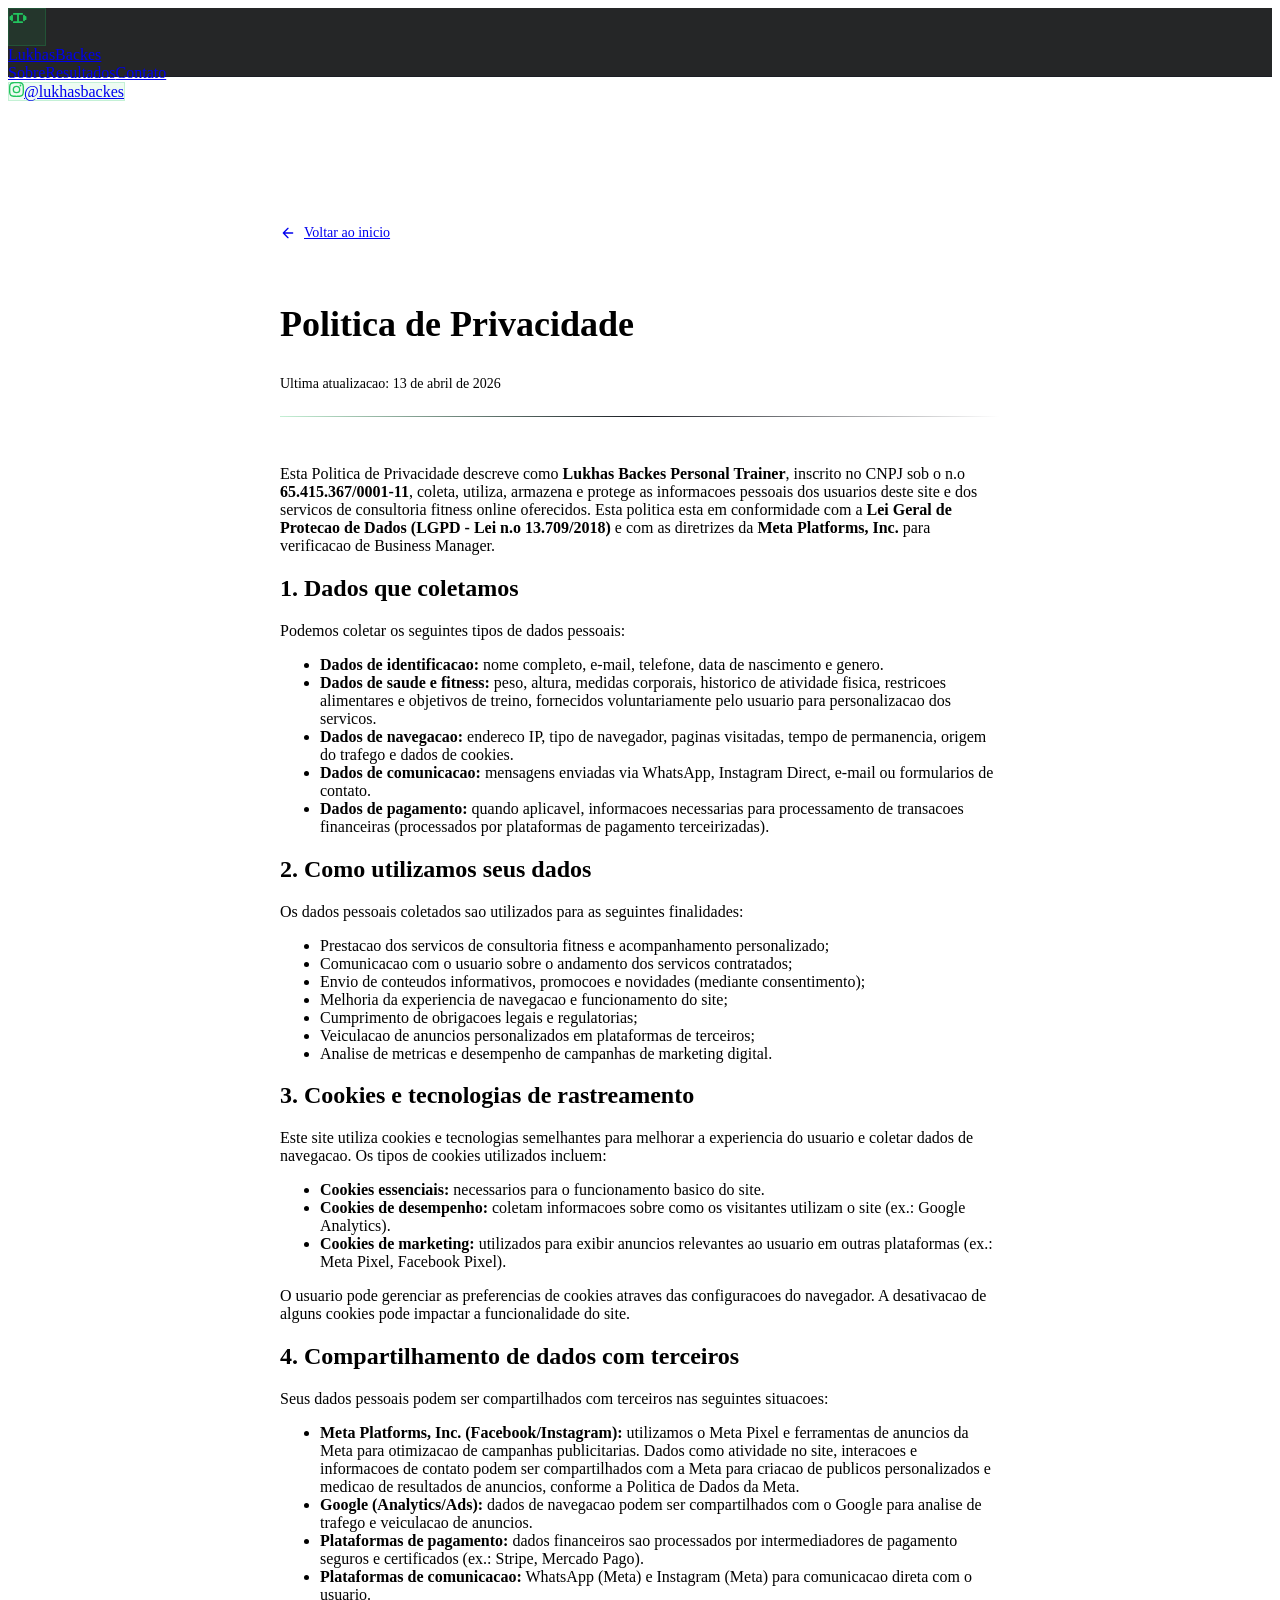
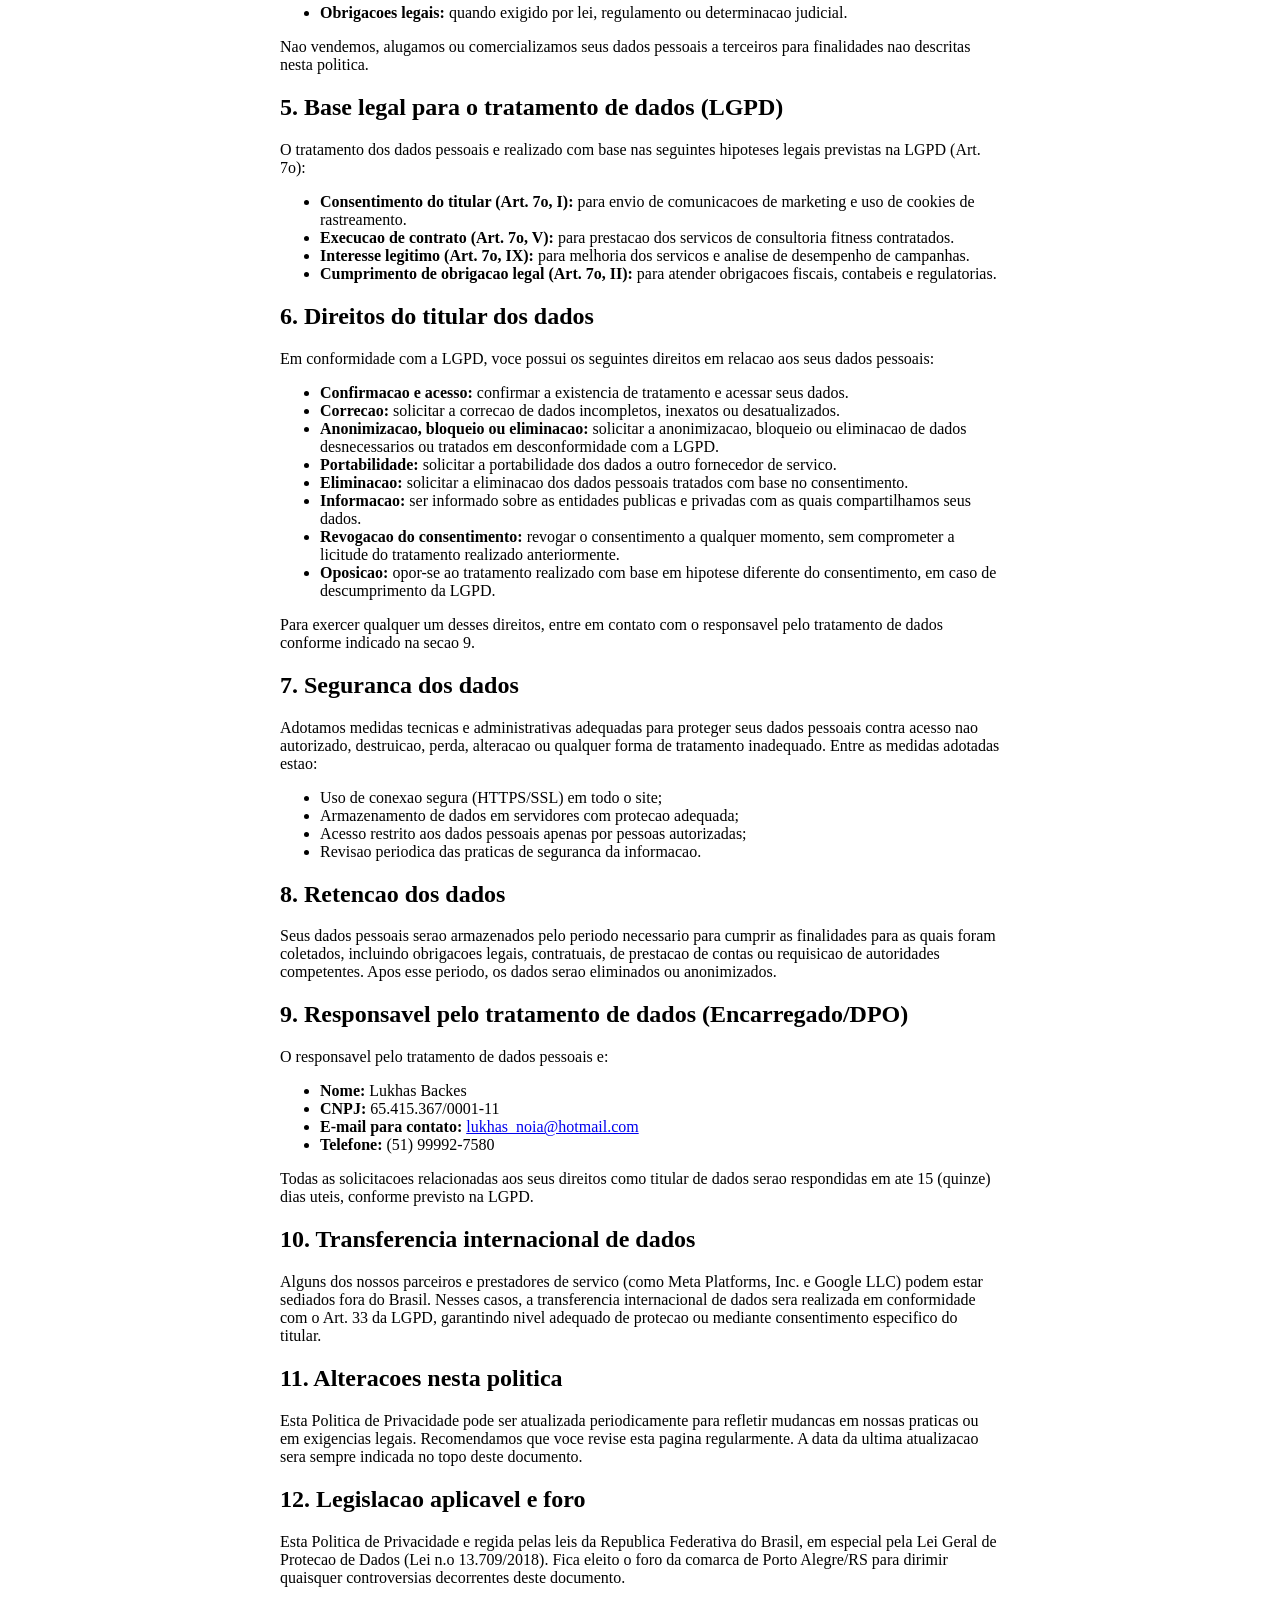
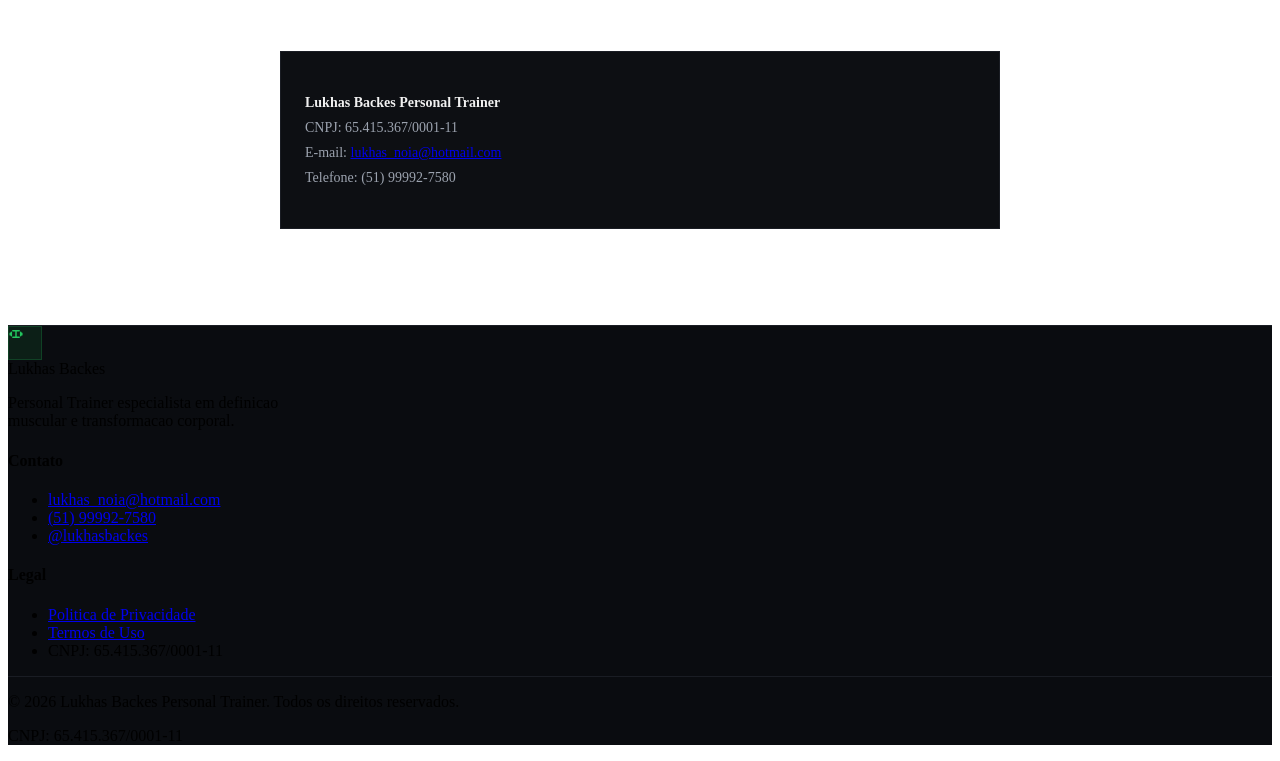
==== privacidade/index.html @ 6793a056 "Add files via upload" ====
<!DOCTYPE html><html lang="pt-BR" class="oswald_4d97067b-module__Q2dTya__variable outfit_f3a568e1-module__IgKfaq__variable antialiased"><head><meta charSet="utf-8"/><meta name="viewport" content="width=device-width, initial-scale=1"/><link rel="preload" href="/lukhas-pagina/_next/static/media/1b99372b3eaef0c8-s.p.0gx2haw2tmll8.woff2" as="font" crossorigin="" type="font/woff2"/><link rel="preload" href="/lukhas-pagina/_next/static/media/6ad1cda2f16975ee-s.p.0t8o_f0a-dk8w.woff2" as="font" crossorigin="" type="font/woff2"/><link rel="stylesheet" href="/lukhas-pagina/_next/static/chunks/0-ppcef~3vv7z.css" data-precedence="next"/><link rel="preload" as="script" fetchPriority="low" href="/lukhas-pagina/_next/static/chunks/0czs-tml5rn4_.js"/><script src="/lukhas-pagina/_next/static/chunks/0qcl5z5gudder.js" async=""></script><script src="/lukhas-pagina/_next/static/chunks/119himlv3rktw.js" async=""></script><script src="/lukhas-pagina/_next/static/chunks/16u.-wn18q~f6.js" async=""></script><script src="/lukhas-pagina/_next/static/chunks/turbopack-0rjmk57bswyxg.js" async=""></script><script src="/lukhas-pagina/_next/static/chunks/0971h~-w6toqr.js" async=""></script><script src="/lukhas-pagina/_next/static/chunks/0in78q2-57b01.js" async=""></script><meta name="next-size-adjust" content=""/><title>Politica de Privacidade | Lukhas Backes Personal Trainer</title><meta name="description" content="Politica de privacidade do site Lukhas Backes Personal Trainer. Em conformidade com a LGPD."/><meta name="author" content="Lukhas Backes"/><meta name="keywords" content="personal trainer,definicao muscular,transformacao corporal,emagrecimento,consultoria fitness,treino online"/><meta name="robots" content="index, follow"/><link rel="icon" href="/lukhas-pagina/favicon.ico?favicon.0x3dzn~oxb6tn.ico" sizes="256x256" type="image/x-icon"/><script src="/lukhas-pagina/_next/static/chunks/03~yq9q893hmn.js" noModule=""></script></head><body class="min-h-screen flex flex-col"><div hidden=""><!--$--><!--/$--></div><div class="bg-glow"></div><header class="fixed top-0 left-0 right-0 z-50" style="background:rgba(7, 8, 10, 0.88);backdrop-filter:blur(16px);border-bottom:1px solid #1a1d24"><nav class="mx-auto flex items-center justify-between px-5 sm:px-8 lg:px-12" style="max-width:1280px;height:68px"><a class="flex items-center gap-3" href="/lukhas-pagina/"><div class="flex items-center justify-center rounded-lg" style="width:36px;height:36px;background:rgba(34, 197, 94, 0.1);border:1px solid rgba(34, 197, 94, 0.2)"><svg width="18" height="18" viewBox="0 0 24 24" fill="none" stroke="#22c55e" stroke-width="2.5" stroke-linecap="round" stroke-linejoin="round"><path d="M6.5 6.5h11M6.5 17.5h11M12 6.5v11M4 9v6M20 9v6M2 10.5v3M22 10.5v3"></path></svg></div><div class="hidden sm:flex items-baseline gap-1.5"><span class="font-display text-lg font-bold tracking-wider uppercase">Lukhas</span><span class="font-display text-lg font-bold tracking-wider uppercase text-green">Backes</span></div></a><div class="hidden md:flex items-center gap-10"><a class="text-sm font-medium uppercase tracking-wider text-muted hover:text-fg transition-colors duration-200" href="/lukhas-pagina/#sobre">Sobre</a><a class="text-sm font-medium uppercase tracking-wider text-muted hover:text-fg transition-colors duration-200" href="/lukhas-pagina/#resultados">Resultados</a><a class="text-sm font-medium uppercase tracking-wider text-muted hover:text-fg transition-colors duration-200" href="/lukhas-pagina/#contato">Contato</a></div><a target="_blank" rel="noopener noreferrer" class="flex items-center gap-2 rounded-full px-4 py-2 text-sm font-semibold text-green transition-colors duration-200" style="background:rgba(34, 197, 94, 0.08);border:1px solid rgba(34, 197, 94, 0.2)" href="https://instagram.com/lukhasbackes"><svg width="15" height="15" viewBox="0 0 24 24" fill="#22c55e" class="shrink-0"><path d="M12 2.163c3.204 0 3.584.012 4.85.07 3.252.148 4.771 1.691 4.919 4.919.058 1.265.069 1.645.069 4.849 0 3.205-.012 3.584-.069 4.849-.149 3.225-1.664 4.771-4.919 4.919-1.266.058-1.644.07-4.85.07-3.204 0-3.584-.012-4.849-.07-3.26-.149-4.771-1.699-4.919-4.92-.058-1.265-.07-1.644-.07-4.849 0-3.204.013-3.583.07-4.849.149-3.227 1.664-4.771 4.919-4.919 1.266-.057 1.645-.069 4.849-.069zM12 0C8.741 0 8.333.014 7.053.072 2.695.272.273 2.69.073 7.052.014 8.333 0 8.741 0 12c0 3.259.014 3.668.072 4.948.2 4.358 2.618 6.78 6.98 6.98C8.333 23.986 8.741 24 12 24c3.259 0 3.668-.014 4.948-.072 4.354-.2 6.782-2.618 6.979-6.98.059-1.28.073-1.689.073-4.948 0-3.259-.014-3.667-.072-4.947-.196-4.354-2.617-6.78-6.979-6.98C15.668.014 15.259 0 12 0zm0 5.838a6.162 6.162 0 100 12.324 6.162 6.162 0 000-12.324zM12 16a4 4 0 110-8 4 4 0 010 8zm6.406-11.845a1.44 1.44 0 100 2.881 1.44 1.44 0 000-2.881z"></path></svg><span class="hidden sm:inline">@lukhasbackes</span></a></nav></header><main class="relative z-10 flex-1" style="padding-top:68px"><section style="padding-top:80px;padding-bottom:96px"><div style="max-width:720px;margin-left:auto;margin-right:auto;padding-left:20px;padding-right:20px"><div style="margin-bottom:48px"><a class="inline-flex items-center text-subtle hover:text-green transition-colors" style="gap:8px;font-size:14px;margin-bottom:32px;display:inline-flex" href="/lukhas-pagina/"><svg width="16" height="16" viewBox="0 0 24 24" fill="none" stroke="currentColor" stroke-width="2" stroke-linecap="round" stroke-linejoin="round"><path d="M19 12H5M12 19l-7-7 7-7"></path></svg>Voltar ao inicio</a><h1 class="font-display font-bold" style="font-size:clamp(1.75rem, 4vw, 2.25rem);line-height:1.2">Politica de Privacidade</h1><p class="text-subtle" style="margin-top:16px;font-size:14px">Ultima atualizacao: 13 de abril de 2026</p><div style="margin-top:24px;height:1px;background:linear-gradient(to right, #22c55e44, #1a1d24, transparent)"></div></div><div class="legal-content"><p>Esta Politica de Privacidade descreve como <strong>Lukhas Backes Personal Trainer</strong>, inscrito no CNPJ sob o n.o <strong>65.415.367/0001-11</strong>, coleta, utiliza, armazena e protege as informacoes pessoais dos usuarios deste site e dos servicos de consultoria fitness online oferecidos. Esta politica esta em conformidade com a<strong> Lei Geral de Protecao de Dados (LGPD - Lei n.o 13.709/2018)</strong> e com as diretrizes da <strong>Meta Platforms, Inc.</strong> para verificacao de Business Manager.</p><h2>1. Dados que coletamos</h2><p>Podemos coletar os seguintes tipos de dados pessoais:</p><ul><li><strong>Dados de identificacao:</strong> nome completo, e-mail, telefone, data de nascimento e genero.</li><li><strong>Dados de saude e fitness:</strong> peso, altura, medidas corporais, historico de atividade fisica, restricoes alimentares e objetivos de treino, fornecidos voluntariamente pelo usuario para personalizacao dos servicos.</li><li><strong>Dados de navegacao:</strong> endereco IP, tipo de navegador, paginas visitadas, tempo de permanencia, origem do trafego e dados de cookies.</li><li><strong>Dados de comunicacao:</strong> mensagens enviadas via WhatsApp, Instagram Direct, e-mail ou formularios de contato.</li><li><strong>Dados de pagamento:</strong> quando aplicavel, informacoes necessarias para processamento de transacoes financeiras (processados por plataformas de pagamento terceirizadas).</li></ul><h2>2. Como utilizamos seus dados</h2><p>Os dados pessoais coletados sao utilizados para as seguintes finalidades:</p><ul><li>Prestacao dos servicos de consultoria fitness e acompanhamento personalizado;</li><li>Comunicacao com o usuario sobre o andamento dos servicos contratados;</li><li>Envio de conteudos informativos, promocoes e novidades (mediante consentimento);</li><li>Melhoria da experiencia de navegacao e funcionamento do site;</li><li>Cumprimento de obrigacoes legais e regulatorias;</li><li>Veiculacao de anuncios personalizados em plataformas de terceiros;</li><li>Analise de metricas e desempenho de campanhas de marketing digital.</li></ul><h2>3. Cookies e tecnologias de rastreamento</h2><p>Este site utiliza cookies e tecnologias semelhantes para melhorar a experiencia do usuario e coletar dados de navegacao. Os tipos de cookies utilizados incluem:</p><ul><li><strong>Cookies essenciais:</strong> necessarios para o funcionamento basico do site.</li><li><strong>Cookies de desempenho:</strong> coletam informacoes sobre como os visitantes utilizam o site (ex.: Google Analytics).</li><li><strong>Cookies de marketing:</strong> utilizados para exibir anuncios relevantes ao usuario em outras plataformas (ex.: Meta Pixel, Facebook Pixel).</li></ul><p>O usuario pode gerenciar as preferencias de cookies atraves das configuracoes do navegador. A desativacao de alguns cookies pode impactar a funcionalidade do site.</p><h2>4. Compartilhamento de dados com terceiros</h2><p>Seus dados pessoais podem ser compartilhados com terceiros nas seguintes situacoes:</p><ul><li><strong>Meta Platforms, Inc. (Facebook/Instagram):</strong> utilizamos o Meta Pixel e ferramentas de anuncios da Meta para otimizacao de campanhas publicitarias. Dados como atividade no site, interacoes e informacoes de contato podem ser compartilhados com a Meta para criacao de publicos personalizados e medicao de resultados de anuncios, conforme a Politica de Dados da Meta.</li><li><strong>Google (Analytics/Ads):</strong> dados de navegacao podem ser compartilhados com o Google para analise de trafego e veiculacao de anuncios.</li><li><strong>Plataformas de pagamento:</strong> dados financeiros sao processados por intermediadores de pagamento seguros e certificados (ex.: Stripe, Mercado Pago).</li><li><strong>Plataformas de comunicacao:</strong> WhatsApp (Meta) e Instagram (Meta) para comunicacao direta com o usuario.</li><li><strong>Obrigacoes legais:</strong> quando exigido por lei, regulamento ou determinacao judicial.</li></ul><p>Nao vendemos, alugamos ou comercializamos seus dados pessoais a terceiros para finalidades nao descritas nesta politica.</p><h2>5. Base legal para o tratamento de dados (LGPD)</h2><p>O tratamento dos dados pessoais e realizado com base nas seguintes hipoteses legais previstas na LGPD (Art. 7o):</p><ul><li><strong>Consentimento do titular (Art. 7o, I):</strong> para envio de comunicacoes de marketing e uso de cookies de rastreamento.</li><li><strong>Execucao de contrato (Art. 7o, V):</strong> para prestacao dos servicos de consultoria fitness contratados.</li><li><strong>Interesse legitimo (Art. 7o, IX):</strong> para melhoria dos servicos e analise de desempenho de campanhas.</li><li><strong>Cumprimento de obrigacao legal (Art. 7o, II):</strong> para atender obrigacoes fiscais, contabeis e regulatorias.</li></ul><h2>6. Direitos do titular dos dados</h2><p>Em conformidade com a LGPD, voce possui os seguintes direitos em relacao aos seus dados pessoais:</p><ul><li><strong>Confirmacao e acesso:</strong> confirmar a existencia de tratamento e acessar seus dados.</li><li><strong>Correcao:</strong> solicitar a correcao de dados incompletos, inexatos ou desatualizados.</li><li><strong>Anonimizacao, bloqueio ou eliminacao:</strong> solicitar a anonimizacao, bloqueio ou eliminacao de dados desnecessarios ou tratados em desconformidade com a LGPD.</li><li><strong>Portabilidade:</strong> solicitar a portabilidade dos dados a outro fornecedor de servico.</li><li><strong>Eliminacao:</strong> solicitar a eliminacao dos dados pessoais tratados com base no consentimento.</li><li><strong>Informacao:</strong> ser informado sobre as entidades publicas e privadas com as quais compartilhamos seus dados.</li><li><strong>Revogacao do consentimento:</strong> revogar o consentimento a qualquer momento, sem comprometer a licitude do tratamento realizado anteriormente.</li><li><strong>Oposicao:</strong> opor-se ao tratamento realizado com base em hipotese diferente do consentimento, em caso de descumprimento da LGPD.</li></ul><p>Para exercer qualquer um desses direitos, entre em contato com o responsavel pelo tratamento de dados conforme indicado na secao 9.</p><h2>7. Seguranca dos dados</h2><p>Adotamos medidas tecnicas e administrativas adequadas para proteger seus dados pessoais contra acesso nao autorizado, destruicao, perda, alteracao ou qualquer forma de tratamento inadequado. Entre as medidas adotadas estao:</p><ul><li>Uso de conexao segura (HTTPS/SSL) em todo o site;</li><li>Armazenamento de dados em servidores com protecao adequada;</li><li>Acesso restrito aos dados pessoais apenas por pessoas autorizadas;</li><li>Revisao periodica das praticas de seguranca da informacao.</li></ul><h2>8. Retencao dos dados</h2><p>Seus dados pessoais serao armazenados pelo periodo necessario para cumprir as finalidades para as quais foram coletados, incluindo obrigacoes legais, contratuais, de prestacao de contas ou requisicao de autoridades competentes. Apos esse periodo, os dados serao eliminados ou anonimizados.</p><h2>9. Responsavel pelo tratamento de dados (Encarregado/DPO)</h2><p>O responsavel pelo tratamento de dados pessoais e:</p><ul><li><strong>Nome:</strong> Lukhas Backes</li><li><strong>CNPJ:</strong> 65.415.367/0001-11</li><li><strong>E-mail para contato:</strong> <a href="mailto:lukhas_noia@hotmail.com">lukhas_noia@hotmail.com</a></li><li><strong>Telefone:</strong> (51) 99992-7580</li></ul><p>Todas as solicitacoes relacionadas aos seus direitos como titular de dados serao respondidas em ate 15 (quinze) dias uteis, conforme previsto na LGPD.</p><h2>10. Transferencia internacional de dados</h2><p>Alguns dos nossos parceiros e prestadores de servico (como Meta Platforms, Inc. e Google LLC) podem estar sediados fora do Brasil. Nesses casos, a transferencia internacional de dados sera realizada em conformidade com o Art. 33 da LGPD, garantindo nivel adequado de protecao ou mediante consentimento especifico do titular.</p><h2>11. Alteracoes nesta politica</h2><p>Esta Politica de Privacidade pode ser atualizada periodicamente para refletir mudancas em nossas praticas ou em exigencias legais. Recomendamos que voce revise esta pagina regularmente. A data da ultima atualizacao sera sempre indicada no topo deste documento.</p><h2>12. Legislacao aplicavel e foro</h2><p>Esta Politica de Privacidade e regida pelas leis da Republica Federativa do Brasil, em especial pela Lei Geral de Protecao de Dados (Lei n.o 13.709/2018). Fica eleito o foro da comarca de Porto Alegre/RS para dirimir quaisquer controversias decorrentes deste documento.</p><div class="rounded-xl" style="margin-top:64px;padding:24px;background:#0d0f13;border:1px solid #1a1d24"><p style="font-size:14px;color:#9ca3af;line-height:1.8"><strong style="color:#f0f0f0">Lukhas Backes Personal Trainer</strong><br/>CNPJ: 65.415.367/0001-11<br/>E-mail: <a href="mailto:lukhas_noia@hotmail.com">lukhas_noia@hotmail.com</a><br/>Telefone: (51) 99992-7580</p></div></div></div></section><!--$--><!--/$--></main><footer style="background:#0a0c10;border-top:1px solid #1a1d24"><div class="mx-auto px-5 sm:px-8 lg:px-12" style="max-width:1280px"><div class="grid gap-10 py-14 sm:py-16" style="grid-template-columns:repeat(auto-fit, minmax(220px, 1fr))"><div><div class="flex items-center gap-2 mb-5"><div class="flex items-center justify-center rounded-lg shrink-0" style="width:32px;height:32px;background:rgba(34, 197, 94, 0.1);border:1px solid rgba(34, 197, 94, 0.2)"><svg width="14" height="14" viewBox="0 0 24 24" fill="none" stroke="#22c55e" stroke-width="2.5" stroke-linecap="round" stroke-linejoin="round"><path d="M6.5 6.5h11M6.5 17.5h11M12 6.5v11M4 9v6M20 9v6M2 10.5v3M22 10.5v3"></path></svg></div><span class="font-display text-base font-bold tracking-wider uppercase">Lukhas Backes</span></div><p class="text-sm text-subtle leading-relaxed" style="max-width:280px">Personal Trainer especialista em definicao muscular e transformacao corporal.</p></div><div><h4 class="font-display text-xs font-semibold tracking-widest uppercase text-muted mb-5">Contato</h4><ul class="space-y-3 text-sm text-subtle"><li><a href="mailto:lukhas_noia@hotmail.com" class="hover:text-green transition-colors break-all">lukhas_noia@hotmail.com</a></li><li><a href="tel:+5551999927580" class="hover:text-green transition-colors">(51) 99992-7580</a></li><li><a href="https://instagram.com/lukhasbackes" target="_blank" rel="noopener noreferrer" class="hover:text-green transition-colors">@lukhasbackes</a></li></ul></div><div><h4 class="font-display text-xs font-semibold tracking-widest uppercase text-muted mb-5">Legal</h4><ul class="space-y-3 text-sm text-subtle"><li><a class="hover:text-green transition-colors" href="/lukhas-pagina/privacidade">Politica de Privacidade</a></li><li><a class="hover:text-green transition-colors" href="/lukhas-pagina/termos">Termos de Uso</a></li><li class="pt-1 text-xs">CNPJ: 65.415.367/0001-11</li></ul></div></div><div class="flex flex-col gap-3 py-6 sm:flex-row sm:items-center sm:justify-between" style="border-top:1px solid #1a1d24"><p class="text-xs text-subtle">© 2026 Lukhas Backes Personal Trainer. Todos os direitos reservados.</p><p class="text-xs text-subtle">CNPJ: 65.415.367/0001-11</p></div></div></footer><script src="/lukhas-pagina/_next/static/chunks/0czs-tml5rn4_.js" id="_R_" async=""></script><script>(self.__next_f=self.__next_f||[]).push([0])</script><script>self.__next_f.push([1,"1:\"$Sreact.fragment\"\n2:I[88261,[\"/lukhas-pagina/_next/static/chunks/0971h~-w6toqr.js\",\"/lukhas-pagina/_next/static/chunks/0in78q2-57b01.js\"],\"\"]\n9:I[56635,[\"/lukhas-pagina/_next/static/chunks/0971h~-w6toqr.js\",\"/lukhas-pagina/_next/static/chunks/0in78q2-57b01.js\"],\"default\",1]\n:HL[\"/lukhas-pagina/_next/static/chunks/0-ppcef~3vv7z.css\",\"style\"]\n:HL[\"/lukhas-pagina/_next/static/media/1b99372b3eaef0c8-s.p.0gx2haw2tmll8.woff2\",\"font\",{\"crossOrigin\":\"\",\"type\":\"font/woff2\"}]\n:HL[\"/lukhas-pagina/_next/static/media/6ad1cda2f16975ee-s.p.0t8o_f0a-dk8w.woff2\",\"font\",{\"crossOrigin\":\"\",\"type\":\"font/woff2\"}]\n"])</script><script>self.__next_f.push([1,"0:{\"P\":null,\"c\":[\"\",\"privacidade\"],\"q\":\"\",\"i\":false,\"f\":[[[\"\",{\"children\":[\"privacidade\",{\"children\":[\"__PAGE__\",{}]}]},\"$undefined\",\"$undefined\",16],[[\"$\",\"$1\",\"c\",{\"children\":[[[\"$\",\"link\",\"0\",{\"rel\":\"stylesheet\",\"href\":\"/lukhas-pagina/_next/static/chunks/0-ppcef~3vv7z.css\",\"precedence\":\"next\",\"crossOrigin\":\"$undefined\",\"nonce\":\"$undefined\"}],[\"$\",\"script\",\"script-0\",{\"src\":\"/lukhas-pagina/_next/static/chunks/0971h~-w6toqr.js\",\"async\":true,\"nonce\":\"$undefined\"}],[\"$\",\"script\",\"script-1\",{\"src\":\"/lukhas-pagina/_next/static/chunks/0in78q2-57b01.js\",\"async\":true,\"nonce\":\"$undefined\"}]],[\"$\",\"html\",null,{\"lang\":\"pt-BR\",\"className\":\"oswald_4d97067b-module__Q2dTya__variable outfit_f3a568e1-module__IgKfaq__variable antialiased\",\"children\":[\"$\",\"body\",null,{\"className\":\"min-h-screen flex flex-col\",\"children\":[[\"$\",\"div\",null,{\"className\":\"bg-glow\"}],[\"$\",\"header\",null,{\"className\":\"fixed top-0 left-0 right-0 z-50\",\"style\":{\"background\":\"rgba(7, 8, 10, 0.88)\",\"backdropFilter\":\"blur(16px)\",\"borderBottom\":\"1px solid #1a1d24\"},\"children\":[\"$\",\"nav\",null,{\"className\":\"mx-auto flex items-center justify-between px-5 sm:px-8 lg:px-12\",\"style\":{\"maxWidth\":\"1280px\",\"height\":\"68px\"},\"children\":[[\"$\",\"$L2\",null,{\"href\":\"/\",\"className\":\"flex items-center gap-3\",\"children\":[[\"$\",\"div\",null,{\"className\":\"flex items-center justify-center rounded-lg\",\"style\":{\"width\":\"36px\",\"height\":\"36px\",\"background\":\"rgba(34, 197, 94, 0.1)\",\"border\":\"1px solid rgba(34, 197, 94, 0.2)\"},\"children\":[\"$\",\"svg\",null,{\"width\":\"18\",\"height\":\"18\",\"viewBox\":\"0 0 24 24\",\"fill\":\"none\",\"stroke\":\"#22c55e\",\"strokeWidth\":\"2.5\",\"strokeLinecap\":\"round\",\"strokeLinejoin\":\"round\",\"children\":[\"$\",\"path\",null,{\"d\":\"M6.5 6.5h11M6.5 17.5h11M12 6.5v11M4 9v6M20 9v6M2 10.5v3M22 10.5v3\"}]}]}],[\"$\",\"div\",null,{\"className\":\"hidden sm:flex items-baseline gap-1.5\",\"children\":[[\"$\",\"span\",null,{\"className\":\"font-display text-lg font-bold tracking-wider uppercase\",\"children\":\"Lukhas\"}],[\"$\",\"span\",null,{\"className\":\"font-display text-lg font-bold tracking-wider uppercase text-green\",\"children\":\"Backes\"}]]}]]}],[\"$\",\"div\",null,{\"className\":\"hidden md:flex items-center gap-10\",\"children\":[[\"$\",\"$L2\",\"/#sobre\",{\"href\":\"/#sobre\",\"className\":\"text-sm font-medium uppercase tracking-wider text-muted hover:text-fg transition-colors duration-200\",\"children\":\"Sobre\"}],[\"$\",\"$L2\",\"/#resultados\",{\"href\":\"/#resultados\",\"className\":\"text-sm font-medium uppercase tracking-wider text-muted hover:text-fg transition-colors duration-200\",\"children\":\"Resultados\"}],[\"$\",\"$L2\",\"/#contato\",{\"href\":\"/#contato\",\"className\":\"text-sm font-medium uppercase tracking-wider text-muted hover:text-fg transition-colors duration-200\",\"children\":\"Contato\"}]]}],[\"$\",\"$L2\",null,{\"href\":\"https://instagram.com/lukhasbackes\",\"target\":\"_blank\",\"rel\":\"noopener noreferrer\",\"className\":\"flex items-center gap-2 rounded-full px-4 py-2 text-sm font-semibold text-green transition-colors duration-200\",\"style\":{\"background\":\"rgba(34, 197, 94, 0.08)\",\"border\":\"1px solid rgba(34, 197, 94, 0.2)\"},\"children\":[[\"$\",\"svg\",null,{\"width\":\"15\",\"height\":\"15\",\"viewBox\":\"0 0 24 24\",\"fill\":\"#22c55e\",\"className\":\"shrink-0\",\"children\":[\"$\",\"path\",null,{\"d\":\"M12 2.163c3.204 0 3.584.012 4.85.07 3.252.148 4.771 1.691 4.919 4.919.058 1.265.069 1.645.069 4.849 0 3.205-.012 3.584-.069 4.849-.149 3.225-1.664 4.771-4.919 4.919-1.266.058-1.644.07-4.85.07-3.204 0-3.584-.012-4.849-.07-3.26-.149-4.771-1.699-4.919-4.92-.058-1.265-.07-1.644-.07-4.849 0-3.204.013-3.583.07-4.849.149-3.227 1.664-4.771 4.919-4.919 1.266-.057 1.645-.069 4.849-.069zM12 0C8.741 0 8.333.014 7.053.072 2.695.272.273 2.69.073 7.052.014 8.333 0 8.741 0 12c0 3.259.014 3.668.072 4.948.2 4.358 2.618 6.78 6.98 6.98C8.333 23.986 8.741 24 12 24c3.259 0 3.668-.014 4.948-.072 4.354-.2 6.782-2.618 6.979-6.98.059-1.28.073-1.689.073-4.948 0-3.259-.014-3.667-.072-4.947-.196-4.354-2.617-6.78-6.979-6.98C15.668.014 15.259 0 12 0zm0 5.838a6.162 6.162 0 100 12.324 6.162 6.162 0 000-12.324zM12 16a4 4 0 110-8 4 4 0 010 8zm6.406-11.845a1.44 1.44 0 100 2.881 1.44 1.44 0 000-2.881z\"}]}],[\"$\",\"span\",null,{\"className\":\"hidden sm:inline\",\"children\":\"@lukhasbackes\"}]]}]]}]}],\"$L3\",\"$L4\"]}]}]]}],{\"children\":[\"$L5\",{\"children\":[\"$L6\",{},null,false,null]},null,false,\"$@7\"]},null,false,null],\"$L8\",false]],\"m\":\"$undefined\",\"G\":[\"$9\",[\"$La\"]],\"S\":true,\"h\":null,\"s\":\"$undefined\",\"l\":\"$undefined\",\"p\":\"$undefined\",\"d\":\"$undefined\",\"b\":\"1JtUE9JoOf3h1TsBZlSHm\"}\n"])</script><script>self.__next_f.push([1,"b:I[33151,[\"/lukhas-pagina/_next/static/chunks/0971h~-w6toqr.js\",\"/lukhas-pagina/_next/static/chunks/0in78q2-57b01.js\"],\"default\"]\nc:I[52186,[\"/lukhas-pagina/_next/static/chunks/0971h~-w6toqr.js\",\"/lukhas-pagina/_next/static/chunks/0in78q2-57b01.js\"],\"default\"]\n2c:I[3698,[\"/lukhas-pagina/_next/static/chunks/0971h~-w6toqr.js\",\"/lukhas-pagina/_next/static/chunks/0in78q2-57b01.js\"],\"ViewportBoundary\"]\n2e:I[3698,[\"/lukhas-pagina/_next/static/chunks/0971h~-w6toqr.js\",\"/lukhas-pagina/_next/static/chunks/0in78q2-57b01.js\"],\"MetadataBoundary\"]\n2f:\"$Sreact.suspense\"\n"])</script><script>self.__next_f.push([1,"3:[\"$\",\"main\",null,{\"className\":\"relative z-10 flex-1\",\"style\":{\"paddingTop\":\"68px\"},\"children\":[\"$\",\"$Lb\",null,{\"parallelRouterKey\":\"children\",\"error\":\"$undefined\",\"errorStyles\":\"$undefined\",\"errorScripts\":\"$undefined\",\"template\":[\"$\",\"$Lc\",null,{}],\"templateStyles\":\"$undefined\",\"templateScripts\":\"$undefined\",\"notFound\":[[[\"$\",\"title\",null,{\"children\":\"404: This page could not be found.\"}],[\"$\",\"div\",null,{\"style\":{\"fontFamily\":\"system-ui,\\\"Segoe UI\\\",Roboto,Helvetica,Arial,sans-serif,\\\"Apple Color Emoji\\\",\\\"Segoe UI Emoji\\\"\",\"height\":\"100vh\",\"textAlign\":\"center\",\"display\":\"flex\",\"flexDirection\":\"column\",\"alignItems\":\"center\",\"justifyContent\":\"center\"},\"children\":[\"$\",\"div\",null,{\"children\":[[\"$\",\"style\",null,{\"dangerouslySetInnerHTML\":{\"__html\":\"body{color:#000;background:#fff;margin:0}.next-error-h1{border-right:1px solid rgba(0,0,0,.3)}@media (prefers-color-scheme:dark){body{color:#fff;background:#000}.next-error-h1{border-right:1px solid rgba(255,255,255,.3)}}\"}}],[\"$\",\"h1\",null,{\"className\":\"next-error-h1\",\"style\":{\"display\":\"inline-block\",\"margin\":\"0 20px 0 0\",\"padding\":\"0 23px 0 0\",\"fontSize\":24,\"fontWeight\":500,\"verticalAlign\":\"top\",\"lineHeight\":\"49px\"},\"children\":404}],[\"$\",\"div\",null,{\"style\":{\"display\":\"inline-block\"},\"children\":[\"$\",\"h2\",null,{\"style\":{\"fontSize\":14,\"fontWeight\":400,\"lineHeight\":\"49px\",\"margin\":0},\"children\":\"This page could not be found.\"}]}]]}]}]],[]],\"forbidden\":\"$undefined\",\"unauthorized\":\"$undefined\"}]}]\n"])</script><script>self.__next_f.push([1,"4:[\"$\",\"footer\",null,{\"style\":{\"background\":\"#0a0c10\",\"borderTop\":\"1px solid #1a1d24\"},\"children\":[\"$\",\"div\",null,{\"className\":\"mx-auto px-5 sm:px-8 lg:px-12\",\"style\":{\"maxWidth\":\"1280px\"},\"children\":[[\"$\",\"div\",null,{\"className\":\"grid gap-10 py-14 sm:py-16\",\"style\":{\"gridTemplateColumns\":\"repeat(auto-fit, minmax(220px, 1fr))\"},\"children\":[[\"$\",\"div\",null,{\"children\":[[\"$\",\"div\",null,{\"className\":\"flex items-center gap-2 mb-5\",\"children\":[[\"$\",\"div\",null,{\"className\":\"flex items-center justify-center rounded-lg shrink-0\",\"style\":{\"width\":\"32px\",\"height\":\"32px\",\"background\":\"rgba(34, 197, 94, 0.1)\",\"border\":\"1px solid rgba(34, 197, 94, 0.2)\"},\"children\":[\"$\",\"svg\",null,{\"width\":\"14\",\"height\":\"14\",\"viewBox\":\"0 0 24 24\",\"fill\":\"none\",\"stroke\":\"#22c55e\",\"strokeWidth\":\"2.5\",\"strokeLinecap\":\"round\",\"strokeLinejoin\":\"round\",\"children\":[\"$\",\"path\",null,{\"d\":\"M6.5 6.5h11M6.5 17.5h11M12 6.5v11M4 9v6M20 9v6M2 10.5v3M22 10.5v3\"}]}]}],[\"$\",\"span\",null,{\"className\":\"font-display text-base font-bold tracking-wider uppercase\",\"children\":\"Lukhas Backes\"}]]}],[\"$\",\"p\",null,{\"className\":\"text-sm text-subtle leading-relaxed\",\"style\":{\"maxWidth\":\"280px\"},\"children\":\"Personal Trainer especialista em definicao muscular e transformacao corporal.\"}]]}],[\"$\",\"div\",null,{\"children\":[[\"$\",\"h4\",null,{\"className\":\"font-display text-xs font-semibold tracking-widest uppercase text-muted mb-5\",\"children\":\"Contato\"}],[\"$\",\"ul\",null,{\"className\":\"space-y-3 text-sm text-subtle\",\"children\":[[\"$\",\"li\",null,{\"children\":[\"$\",\"a\",null,{\"href\":\"mailto:lukhas_noia@hotmail.com\",\"className\":\"hover:text-green transition-colors break-all\",\"children\":\"lukhas_noia@hotmail.com\"}]}],[\"$\",\"li\",null,{\"children\":[\"$\",\"a\",null,{\"href\":\"tel:+5551999927580\",\"className\":\"hover:text-green transition-colors\",\"children\":\"(51) 99992-7580\"}]}],[\"$\",\"li\",null,{\"children\":[\"$\",\"a\",null,{\"href\":\"https://instagram.com/lukhasbackes\",\"target\":\"_blank\",\"rel\":\"noopener noreferrer\",\"className\":\"hover:text-green transition-colors\",\"children\":\"@lukhasbackes\"}]}]]}]]}],[\"$\",\"div\",null,{\"children\":[[\"$\",\"h4\",null,{\"className\":\"font-display text-xs font-semibold tracking-widest uppercase text-muted mb-5\",\"children\":\"Legal\"}],[\"$\",\"ul\",null,{\"className\":\"space-y-3 text-sm text-subtle\",\"children\":[[\"$\",\"li\",null,{\"children\":[\"$\",\"$L2\",null,{\"href\":\"/privacidade\",\"className\":\"hover:text-green transition-colors\",\"children\":\"Politica de Privacidade\"}]}],[\"$\",\"li\",null,{\"children\":[\"$\",\"$L2\",null,{\"href\":\"/termos\",\"className\":\"hover:text-green transition-colors\",\"children\":\"Termos de Uso\"}]}],[\"$\",\"li\",null,{\"className\":\"pt-1 text-xs\",\"children\":\"CNPJ: 65.415.367/0001-11\"}]]}]]}]]}],[\"$\",\"div\",null,{\"className\":\"flex flex-col gap-3 py-6 sm:flex-row sm:items-center sm:justify-between\",\"style\":{\"borderTop\":\"1px solid #1a1d24\"},\"children\":[[\"$\",\"p\",null,{\"className\":\"text-xs text-subtle\",\"children\":\"© 2026 Lukhas Backes Personal Trainer. Todos os direitos reservados.\"}],[\"$\",\"p\",null,{\"className\":\"text-xs text-subtle\",\"children\":\"CNPJ: 65.415.367/0001-11\"}]]}]]}]}]\n"])</script><script>self.__next_f.push([1,"5:[\"$\",\"$1\",\"c\",{\"children\":[null,[\"$\",\"$Lb\",null,{\"parallelRouterKey\":\"children\",\"error\":\"$undefined\",\"errorStyles\":\"$undefined\",\"errorScripts\":\"$undefined\",\"template\":[\"$\",\"$Lc\",null,{}],\"templateStyles\":\"$undefined\",\"templateScripts\":\"$undefined\",\"notFound\":\"$undefined\",\"forbidden\":\"$undefined\",\"unauthorized\":\"$undefined\"}]]}]\n"])</script><script>self.__next_f.push([1,"6:[\"$\",\"$1\",\"c\",{\"children\":[[\"$\",\"section\",null,{\"style\":{\"paddingTop\":\"80px\",\"paddingBottom\":\"96px\"},\"children\":[\"$\",\"div\",null,{\"style\":{\"maxWidth\":\"720px\",\"marginLeft\":\"auto\",\"marginRight\":\"auto\",\"paddingLeft\":\"20px\",\"paddingRight\":\"20px\"},\"children\":[[\"$\",\"div\",null,{\"style\":{\"marginBottom\":\"48px\"},\"children\":[[\"$\",\"$L2\",null,{\"href\":\"/\",\"className\":\"inline-flex items-center text-subtle hover:text-green transition-colors\",\"style\":{\"gap\":\"8px\",\"fontSize\":\"14px\",\"marginBottom\":\"32px\",\"display\":\"inline-flex\"},\"children\":[[\"$\",\"svg\",null,{\"width\":\"16\",\"height\":\"16\",\"viewBox\":\"0 0 24 24\",\"fill\":\"none\",\"stroke\":\"currentColor\",\"strokeWidth\":\"2\",\"strokeLinecap\":\"round\",\"strokeLinejoin\":\"round\",\"children\":[\"$\",\"path\",null,{\"d\":\"M19 12H5M12 19l-7-7 7-7\"}]}],\"Voltar ao inicio\"]}],[\"$\",\"h1\",null,{\"className\":\"font-display font-bold\",\"style\":{\"fontSize\":\"clamp(1.75rem, 4vw, 2.25rem)\",\"lineHeight\":1.2},\"children\":\"Politica de Privacidade\"}],[\"$\",\"p\",null,{\"className\":\"text-subtle\",\"style\":{\"marginTop\":\"16px\",\"fontSize\":\"14px\"},\"children\":\"Ultima atualizacao: 13 de abril de 2026\"}],[\"$\",\"div\",null,{\"style\":{\"marginTop\":\"24px\",\"height\":\"1px\",\"background\":\"linear-gradient(to right, #22c55e44, #1a1d24, transparent)\"}}]]}],[\"$\",\"div\",null,{\"className\":\"legal-content\",\"children\":[[\"$\",\"p\",null,{\"children\":[\"Esta Politica de Privacidade descreve como \",[\"$\",\"strong\",null,{\"children\":\"Lukhas Backes Personal Trainer\"}],\", inscrito no CNPJ sob o n.o \",[\"$\",\"strong\",null,{\"children\":\"65.415.367/0001-11\"}],\", coleta, utiliza, armazena e protege as informacoes pessoais dos usuarios deste site e dos servicos de consultoria fitness online oferecidos. Esta politica esta em conformidade com a\",[\"$\",\"strong\",null,{\"children\":\" Lei Geral de Protecao de Dados (LGPD - Lei n.o 13.709/2018)\"}],\" e com as diretrizes da \",[\"$\",\"strong\",null,{\"children\":\"Meta Platforms, Inc.\"}],\" para verificacao de Business Manager.\"]}],[\"$\",\"h2\",null,{\"children\":\"1. Dados que coletamos\"}],[\"$\",\"p\",null,{\"children\":\"Podemos coletar os seguintes tipos de dados pessoais:\"}],[\"$\",\"ul\",null,{\"children\":[[\"$\",\"li\",null,{\"children\":[[\"$\",\"strong\",null,{\"children\":\"Dados de identificacao:\"}],\" nome completo, e-mail, telefone, data de nascimento e genero.\"]}],[\"$\",\"li\",null,{\"children\":[[\"$\",\"strong\",null,{\"children\":\"Dados de saude e fitness:\"}],\" peso, altura, medidas corporais, historico de atividade fisica, restricoes alimentares e objetivos de treino, fornecidos voluntariamente pelo usuario para personalizacao dos servicos.\"]}],[\"$\",\"li\",null,{\"children\":[[\"$\",\"strong\",null,{\"children\":\"Dados de navegacao:\"}],\" endereco IP, tipo de navegador, paginas visitadas, tempo de permanencia, origem do trafego e dados de cookies.\"]}],[\"$\",\"li\",null,{\"children\":[[\"$\",\"strong\",null,{\"children\":\"Dados de comunicacao:\"}],\" mensagens enviadas via WhatsApp, Instagram Direct, e-mail ou formularios de contato.\"]}],[\"$\",\"li\",null,{\"children\":[[\"$\",\"strong\",null,{\"children\":\"Dados de pagamento:\"}],\" quando aplicavel, informacoes necessarias para processamento de transacoes financeiras (processados por plataformas de pagamento terceirizadas).\"]}]]}],[\"$\",\"h2\",null,{\"children\":\"2. Como utilizamos seus dados\"}],[\"$\",\"p\",null,{\"children\":\"Os dados pessoais coletados sao utilizados para as seguintes finalidades:\"}],[\"$\",\"ul\",null,{\"children\":[[\"$\",\"li\",null,{\"children\":\"Prestacao dos servicos de consultoria fitness e acompanhamento personalizado;\"}],[\"$\",\"li\",null,{\"children\":\"Comunicacao com o usuario sobre o andamento dos servicos contratados;\"}],[\"$\",\"li\",null,{\"children\":\"Envio de conteudos informativos, promocoes e novidades (mediante consentimento);\"}],[\"$\",\"li\",null,{\"children\":\"Melhoria da experiencia de navegacao e funcionamento do site;\"}],[\"$\",\"li\",null,{\"children\":\"Cumprimento de obrigacoes legais e regulatorias;\"}],[\"$\",\"li\",null,{\"children\":\"Veiculacao de anuncios personalizados em plataformas de terceiros;\"}],[\"$\",\"li\",null,{\"children\":\"Analise de metricas e desempenho de campanhas de marketing digital.\"}]]}],[\"$\",\"h2\",null,{\"children\":\"3. Cookies e tecnologias de rastreamento\"}],[\"$\",\"p\",null,{\"children\":\"Este site utiliza cookies e tecnologias semelhantes para melhorar a experiencia do usuario e coletar dados de navegacao. Os tipos de cookies utilizados incluem:\"}],\"$Ld\",\"$Le\",\"$Lf\",\"$L10\",\"$L11\",\"$L12\",\"$L13\",\"$L14\",\"$L15\",\"$L16\",\"$L17\",\"$L18\",\"$L19\",\"$L1a\",\"$L1b\",\"$L1c\",\"$L1d\",\"$L1e\",\"$L1f\",\"$L20\",\"$L21\",\"$L22\",\"$L23\",\"$L24\",\"$L25\",\"$L26\",\"$L27\",\"$L28\",\"$L29\"]}]]}]}],null,\"$L2a\"]}]\n"])</script><script>self.__next_f.push([1,"2b:[]\n7:\"$W2b\"\n8:[\"$\",\"$1\",\"h\",{\"children\":[null,[\"$\",\"$L2c\",null,{\"children\":\"$L2d\"}],[\"$\",\"div\",null,{\"hidden\":true,\"children\":[\"$\",\"$L2e\",null,{\"children\":[\"$\",\"$2f\",null,{\"name\":\"Next.Metadata\",\"children\":\"$L30\"}]}]}],[\"$\",\"meta\",null,{\"name\":\"next-size-adjust\",\"content\":\"\"}]]}]\na:[\"$\",\"link\",\"0\",{\"rel\":\"stylesheet\",\"href\":\"/lukhas-pagina/_next/static/chunks/0-ppcef~3vv7z.css\",\"precedence\":\"next\",\"crossOrigin\":\"$undefined\",\"nonce\":\"$undefined\"}]\n"])</script><script>self.__next_f.push([1,"31:I[3698,[\"/lukhas-pagina/_next/static/chunks/0971h~-w6toqr.js\",\"/lukhas-pagina/_next/static/chunks/0in78q2-57b01.js\"],\"OutletBoundary\"]\nd:[\"$\",\"ul\",null,{\"children\":[[\"$\",\"li\",null,{\"children\":[[\"$\",\"strong\",null,{\"children\":\"Cookies essenciais:\"}],\" necessarios para o funcionamento basico do site.\"]}],[\"$\",\"li\",null,{\"children\":[[\"$\",\"strong\",null,{\"children\":\"Cookies de desempenho:\"}],\" coletam informacoes sobre como os visitantes utilizam o site (ex.: Google Analytics).\"]}],[\"$\",\"li\",null,{\"children\":[[\"$\",\"strong\",null,{\"children\":\"Cookies de marketing:\"}],\" utilizados para exibir anuncios relevantes ao usuario em outras plataformas (ex.: Meta Pixel, Facebook Pixel).\"]}]]}]\ne:[\"$\",\"p\",null,{\"children\":\"O usuario pode gerenciar as preferencias de cookies atraves das configuracoes do navegador. A desativacao de alguns cookies pode impactar a funcionalidade do site.\"}]\nf:[\"$\",\"h2\",null,{\"children\":\"4. Compartilhamento de dados com terceiros\"}]\n10:[\"$\",\"p\",null,{\"children\":\"Seus dados pessoais podem ser compartilhados com terceiros nas seguintes situacoes:\"}]\n11:[\"$\",\"ul\",null,{\"children\":[[\"$\",\"li\",null,{\"children\":[[\"$\",\"strong\",null,{\"children\":\"Meta Platforms, Inc. (Facebook/Instagram):\"}],\" utilizamos o Meta Pixel e ferramentas de anuncios da Meta para otimizacao de campanhas publicitarias. Dados como atividade no site, interacoes e informacoes de contato podem ser compartilhados com a Meta para criacao de publicos personalizados e medicao de resultados de anuncios, conforme a Politica de Dados da Meta.\"]}],[\"$\",\"li\",null,{\"children\":[[\"$\",\"strong\",null,{\"children\":\"Google (Analytics/Ads):\"}],\" dados de navegacao podem ser compartilhados com o Google para analise de trafego e veiculacao de anuncios.\"]}],[\"$\",\"li\",null,{\"children\":[[\"$\",\"strong\",null,{\"children\":\"Plataformas de pagamento:\"}],\" dados financeiros sao processados por intermediadores de pagamento seguros e certificados (ex.: Stripe, Mercado Pago).\"]}],[\"$\",\"li\",null,{\"children\":[[\"$\",\"strong\",null,{\"children\":\"Plataformas de comunicacao:\"}],\" WhatsApp (Meta) e Instagram (Meta) para comunicacao direta com o usuario.\"]}],[\"$\",\"li\",null,{\"children\":[[\"$\",\"strong\",null,{\"children\":\"Obrigacoes legais:\"}],\" quando exigido por lei, regulamento ou determinacao judicial.\"]}]]}]\n12:[\"$\",\"p\",null,{\"children\":\"Nao vendemos, alugamos ou comercializamos seus dados pessoais a terceiros para finalidades nao descritas nesta politica.\"}]\n13:[\"$\",\"h2\",null,{\"children\":\"5. Base legal para o tratamento de dados (LGPD)\"}]\n14:[\"$\",\"p\",null,{\"children\":\"O tratamento dos dados pessoais e realizado com base nas seguintes hipoteses legais previstas na LGPD (Art. 7o):\"}]\n15:[\"$\",\"ul\",null,{\"children\":[[\"$\",\"li\",null,{\"children\":[[\"$\",\"strong\",null,{\"children\":\"Consentimento do titular (Art. 7o, I):\"}],\" para envio de comunicacoes de marketing e uso de cookies de rastreamento.\"]}],[\"$\",\"li\",null,{\"children\":[[\"$\",\"strong\",null,{\"children\":\"Execucao de contrato (Art. 7o, V):\"}],\" para prestacao dos servicos de consultoria fitness contratados.\"]}],[\"$\",\"li\",null,{\"children\":[[\"$\",\"strong\",null,{\"children\":\"Interesse legitimo (Art. 7o, IX):\"}],\" para melhoria dos servicos e analise de desempenho de campanhas.\"]}],[\"$\",\"li\",null,{\"children\":[[\"$\",\"strong\",null,{\"children\":\"Cumprimento de obrigacao legal (Art. 7o, II):\"}],\" para atender obrigacoes fiscais, contabeis e regulatorias.\"]}]]}]\n16:[\"$\",\"h2\",null,{\"children\":\"6. Direitos do titular dos dados\"}]\n17:[\"$\",\"p\",null,{\"children\":\"Em conformidade com a LGPD, voce possui os seguintes direitos em relacao aos seus dados pessoais:\"}]\n"])</script><script>self.__next_f.push([1,"18:[\"$\",\"ul\",null,{\"children\":[[\"$\",\"li\",null,{\"children\":[[\"$\",\"strong\",null,{\"children\":\"Confirmacao e acesso:\"}],\" confirmar a existencia de tratamento e acessar seus dados.\"]}],[\"$\",\"li\",null,{\"children\":[[\"$\",\"strong\",null,{\"children\":\"Correcao:\"}],\" solicitar a correcao de dados incompletos, inexatos ou desatualizados.\"]}],[\"$\",\"li\",null,{\"children\":[[\"$\",\"strong\",null,{\"children\":\"Anonimizacao, bloqueio ou eliminacao:\"}],\" solicitar a anonimizacao, bloqueio ou eliminacao de dados desnecessarios ou tratados em desconformidade com a LGPD.\"]}],[\"$\",\"li\",null,{\"children\":[[\"$\",\"strong\",null,{\"children\":\"Portabilidade:\"}],\" solicitar a portabilidade dos dados a outro fornecedor de servico.\"]}],[\"$\",\"li\",null,{\"children\":[[\"$\",\"strong\",null,{\"children\":\"Eliminacao:\"}],\" solicitar a eliminacao dos dados pessoais tratados com base no consentimento.\"]}],[\"$\",\"li\",null,{\"children\":[[\"$\",\"strong\",null,{\"children\":\"Informacao:\"}],\" ser informado sobre as entidades publicas e privadas com as quais compartilhamos seus dados.\"]}],[\"$\",\"li\",null,{\"children\":[[\"$\",\"strong\",null,{\"children\":\"Revogacao do consentimento:\"}],\" revogar o consentimento a qualquer momento, sem comprometer a licitude do tratamento realizado anteriormente.\"]}],[\"$\",\"li\",null,{\"children\":[[\"$\",\"strong\",null,{\"children\":\"Oposicao:\"}],\" opor-se ao tratamento realizado com base em hipotese diferente do consentimento, em caso de descumprimento da LGPD.\"]}]]}]\n"])</script><script>self.__next_f.push([1,"19:[\"$\",\"p\",null,{\"children\":\"Para exercer qualquer um desses direitos, entre em contato com o responsavel pelo tratamento de dados conforme indicado na secao 9.\"}]\n1a:[\"$\",\"h2\",null,{\"children\":\"7. Seguranca dos dados\"}]\n1b:[\"$\",\"p\",null,{\"children\":\"Adotamos medidas tecnicas e administrativas adequadas para proteger seus dados pessoais contra acesso nao autorizado, destruicao, perda, alteracao ou qualquer forma de tratamento inadequado. Entre as medidas adotadas estao:\"}]\n1c:[\"$\",\"ul\",null,{\"children\":[[\"$\",\"li\",null,{\"children\":\"Uso de conexao segura (HTTPS/SSL) em todo o site;\"}],[\"$\",\"li\",null,{\"children\":\"Armazenamento de dados em servidores com protecao adequada;\"}],[\"$\",\"li\",null,{\"children\":\"Acesso restrito aos dados pessoais apenas por pessoas autorizadas;\"}],[\"$\",\"li\",null,{\"children\":\"Revisao periodica das praticas de seguranca da informacao.\"}]]}]\n1d:[\"$\",\"h2\",null,{\"children\":\"8. Retencao dos dados\"}]\n1e:[\"$\",\"p\",null,{\"children\":\"Seus dados pessoais serao armazenados pelo periodo necessario para cumprir as finalidades para as quais foram coletados, incluindo obrigacoes legais, contratuais, de prestacao de contas ou requisicao de autoridades competentes. Apos esse periodo, os dados serao eliminados ou anonimizados.\"}]\n1f:[\"$\",\"h2\",null,{\"children\":\"9. Responsavel pelo tratamento de dados (Encarregado/DPO)\"}]\n20:[\"$\",\"p\",null,{\"children\":\"O responsavel pelo tratamento de dados pessoais e:\"}]\n21:[\"$\",\"ul\",null,{\"children\":[[\"$\",\"li\",null,{\"children\":[[\"$\",\"strong\",null,{\"children\":\"Nome:\"}],\" Lukhas Backes\"]}],[\"$\",\"li\",null,{\"children\":[[\"$\",\"strong\",null,{\"children\":\"CNPJ:\"}],\" 65.415.367/0001-11\"]}],[\"$\",\"li\",null,{\"children\":[[\"$\",\"strong\",null,{\"children\":\"E-mail para contato:\"}],\" \",[\"$\",\"a\",null,{\"href\":\"mailto:lukhas_noia@hotmail.com\",\"children\":\"lukhas_noia@hotmail.com\"}]]}],[\"$\",\"li\",null,{\"children\":[[\"$\",\"strong\",null,{\"children\":\"Telefone:\"}],\" (51) 99992-7580\"]}]]}]\n22:[\"$\",\"p\",null,{\"children\":\"Todas as solicitacoes relacionadas aos seus direitos como titular de dados serao respondidas em ate 15 (quinze) dias uteis, conforme previsto na LGPD.\"}]\n23:[\"$\",\"h2\",null,{\"children\":\"10. Transferencia internacional de dados\"}]\n24:[\"$\",\"p\",null,{\"children\":\"Alguns dos nossos parceiros e prestadores de servico (como Meta Platforms, Inc. e Google LLC) podem estar sediados fora do Brasil. Nesses casos, a transferencia internacional de dados sera realizada em conformidade com o Art. 33 da LGPD, garantindo nivel adequado de protecao ou mediante consentimento especifico do titular.\"}]\n25:[\"$\",\"h2\",null,{\"children\":\"11. Alteracoes nesta politica\"}]\n26:[\"$\",\"p\",null,{\"children\":\"Esta Politica de Privacidade pode ser atualizada periodicamente para refletir mudancas em nossas praticas ou em exigencias legais. Recomendamos que voce revise esta pagina regularmente. A data da ultima atualizacao sera sempre indicada no topo deste documento.\"}]\n27:[\"$\",\"h2\",null,{\"children\":\"12. Legislacao aplicavel e foro\"}]\n28:[\"$\",\"p\",null,{\"children\":\"Esta Politica de Privacidade e regida pelas leis da Republica Federativa do Brasil, em especial pela Lei Geral de Protecao de Dados (Lei n.o 13.709/2018). Fica eleito o foro da comarca de Porto Alegre/RS para dirimir quaisquer controversias decorrentes deste documento.\"}]\n29:[\"$\",\"div\",null,{\"className\":\"rounded-xl\",\"style\":{\"marginTop\":\"64px\",\"padding\":\"24px\",\"background\":\"#0d0f13\",\"border\":\"1px solid #1a1d24\"},\"children\":[\"$\",\"p\",null,{\"style\":{\"fontSize\":\"14px\",\"color\":\"#9ca3af\",\"lineHeight\":1.8},\"children\":[[\"$\",\"strong\",null,{\"style\":{\"color\":\"#f0f0f0\"},\"children\":\"Lukhas Backes Personal Trainer\"}],[\"$\",\"br\",null,{}],\"CNPJ: 65.415.367/0001-11\",[\"$\",\"br\",null,{}],\"E-mail: \",[\"$\",\"a\",null,{\"href\":\"mailto:lukhas_noia@hotmail.com\",\"children\":\"lukhas_noia@hotmail.com\"}],[\"$\",\"br\",null,{}],\"Telefone: (51) 99992-7580\"]}]}]\n2a:[\"$\",\"$L31\",null,{\"children\":[\"$\",\"$2f\",null,{\"name\":\"Next.MetadataOutlet\",\"children\":\"$@32\"}]}]\n"])</script><script>self.__next_f.push([1,"2d:[[\"$\",\"meta\",\"0\",{\"charSet\":\"utf-8\"}],[\"$\",\"meta\",\"1\",{\"name\":\"viewport\",\"content\":\"width=device-width, initial-scale=1\"}]]\n"])</script><script>self.__next_f.push([1,"33:I[4048,[\"/lukhas-pagina/_next/static/chunks/0971h~-w6toqr.js\",\"/lukhas-pagina/_next/static/chunks/0in78q2-57b01.js\"],\"IconMark\"]\n30:[[\"$\",\"title\",\"0\",{\"children\":\"Politica de Privacidade | Lukhas Backes Personal Trainer\"}],[\"$\",\"meta\",\"1\",{\"name\":\"description\",\"content\":\"Politica de privacidade do site Lukhas Backes Personal Trainer. Em conformidade com a LGPD.\"}],[\"$\",\"meta\",\"2\",{\"name\":\"author\",\"content\":\"Lukhas Backes\"}],[\"$\",\"meta\",\"3\",{\"name\":\"keywords\",\"content\":\"personal trainer,definicao muscular,transformacao corporal,emagrecimento,consultoria fitness,treino online\"}],[\"$\",\"meta\",\"4\",{\"name\":\"robots\",\"content\":\"index, follow\"}],[\"$\",\"link\",\"5\",{\"rel\":\"icon\",\"href\":\"/favicon.ico?favicon.0x3dzn~oxb6tn.ico\",\"sizes\":\"256x256\",\"type\":\"image/x-icon\"}],[\"$\",\"$L33\",\"6\",{}]]\n32:null\n"])</script></body></html>
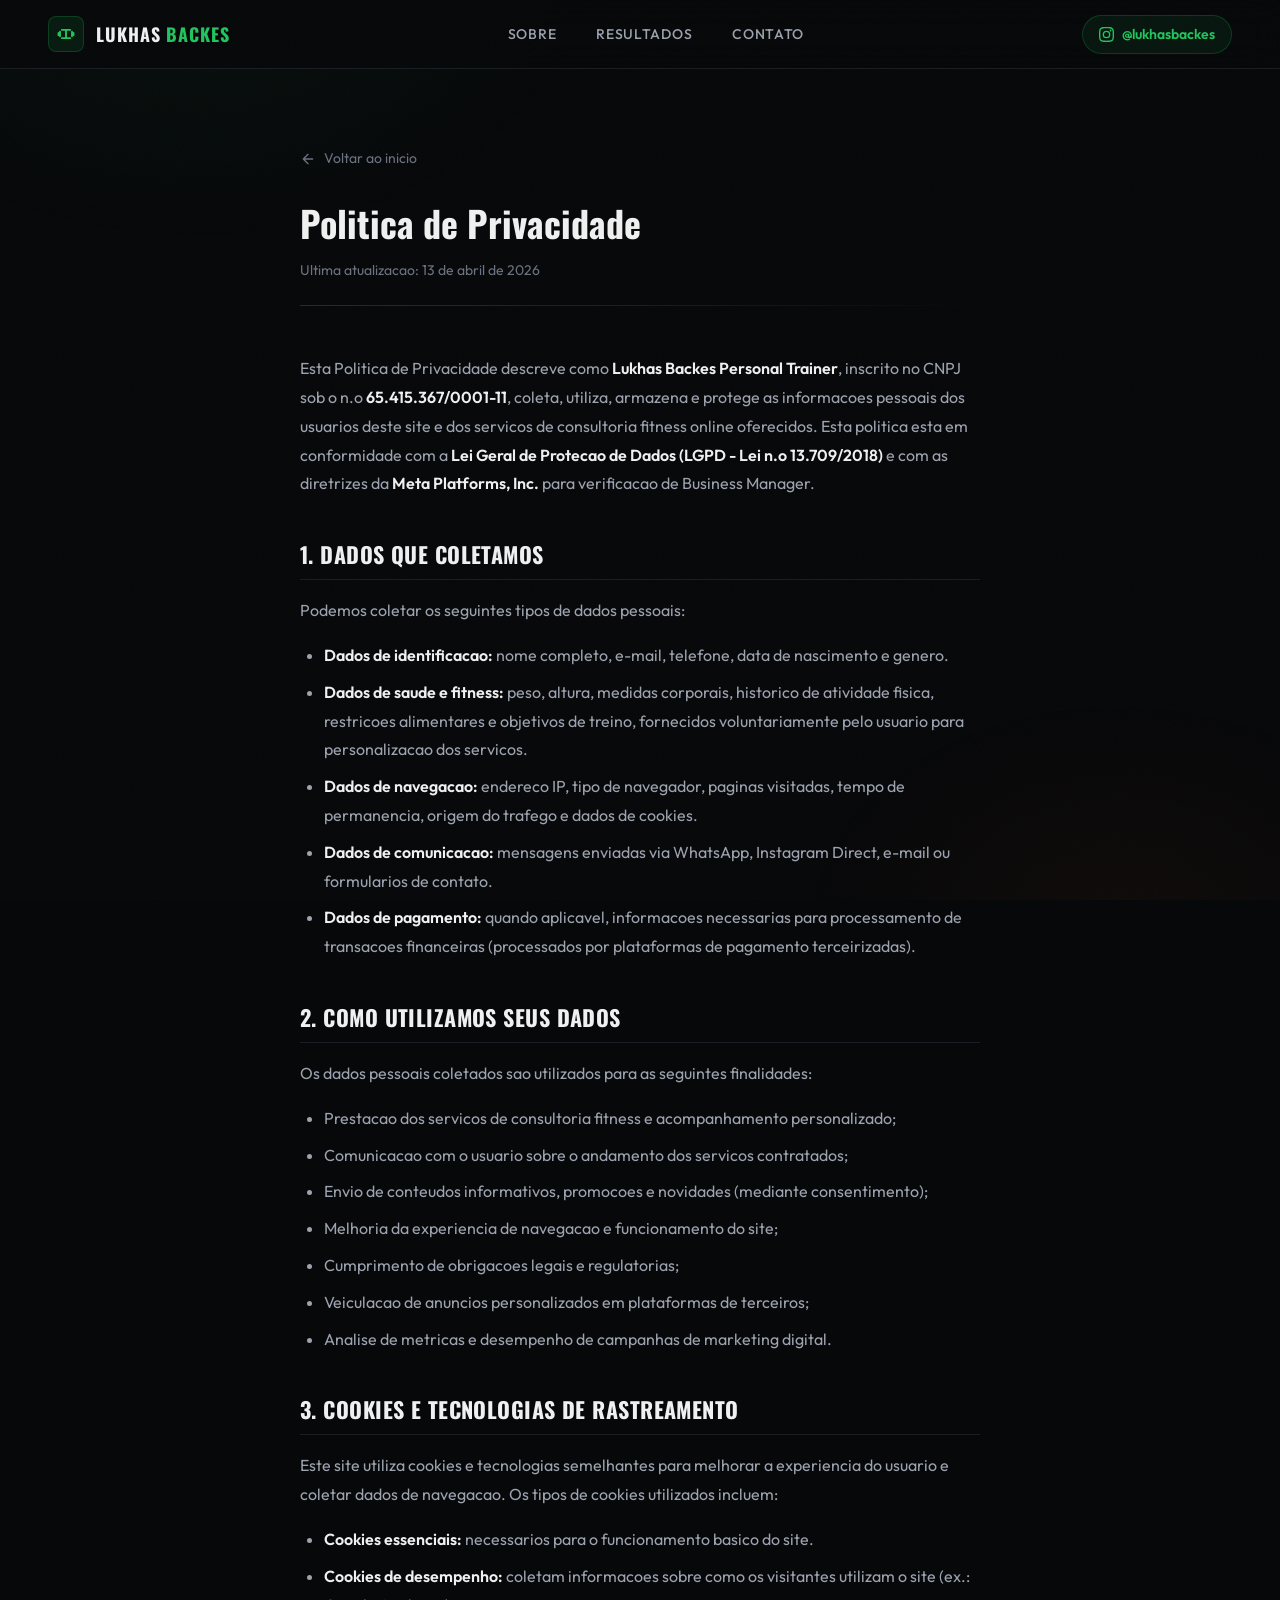
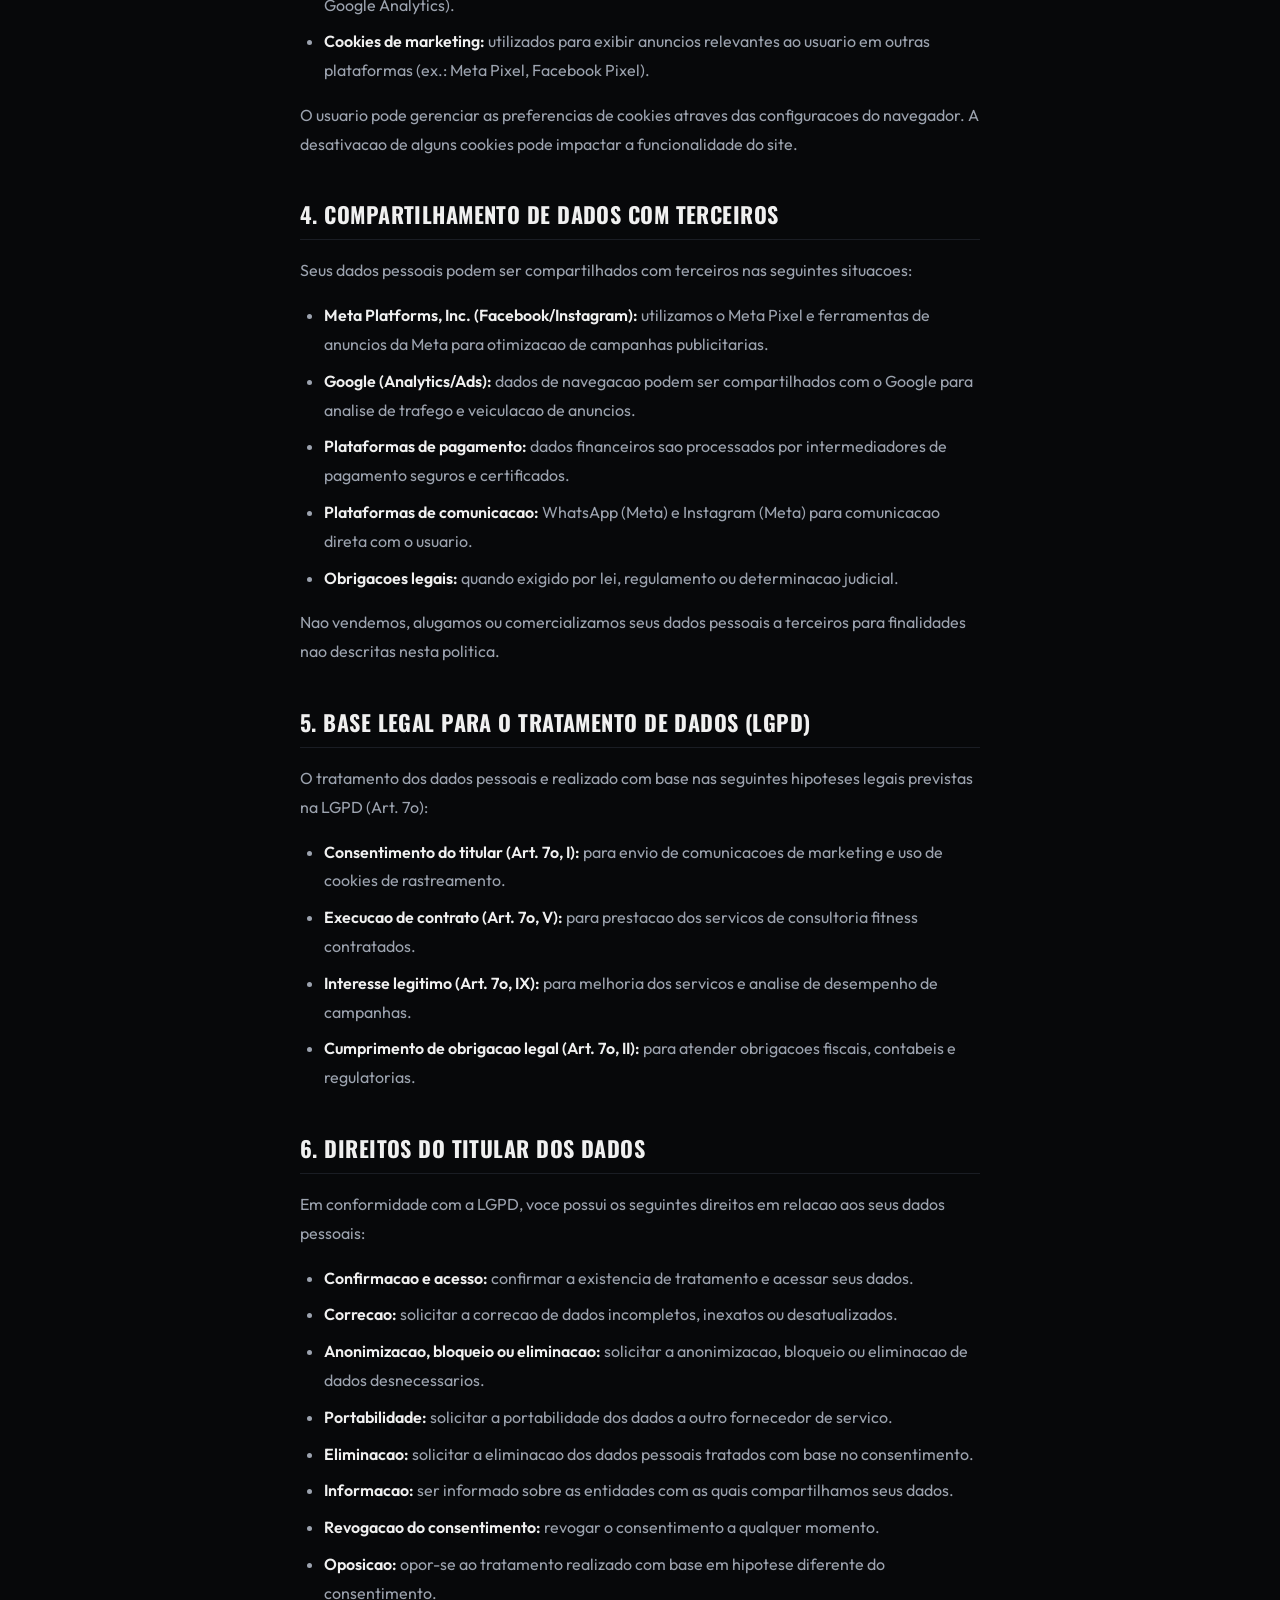
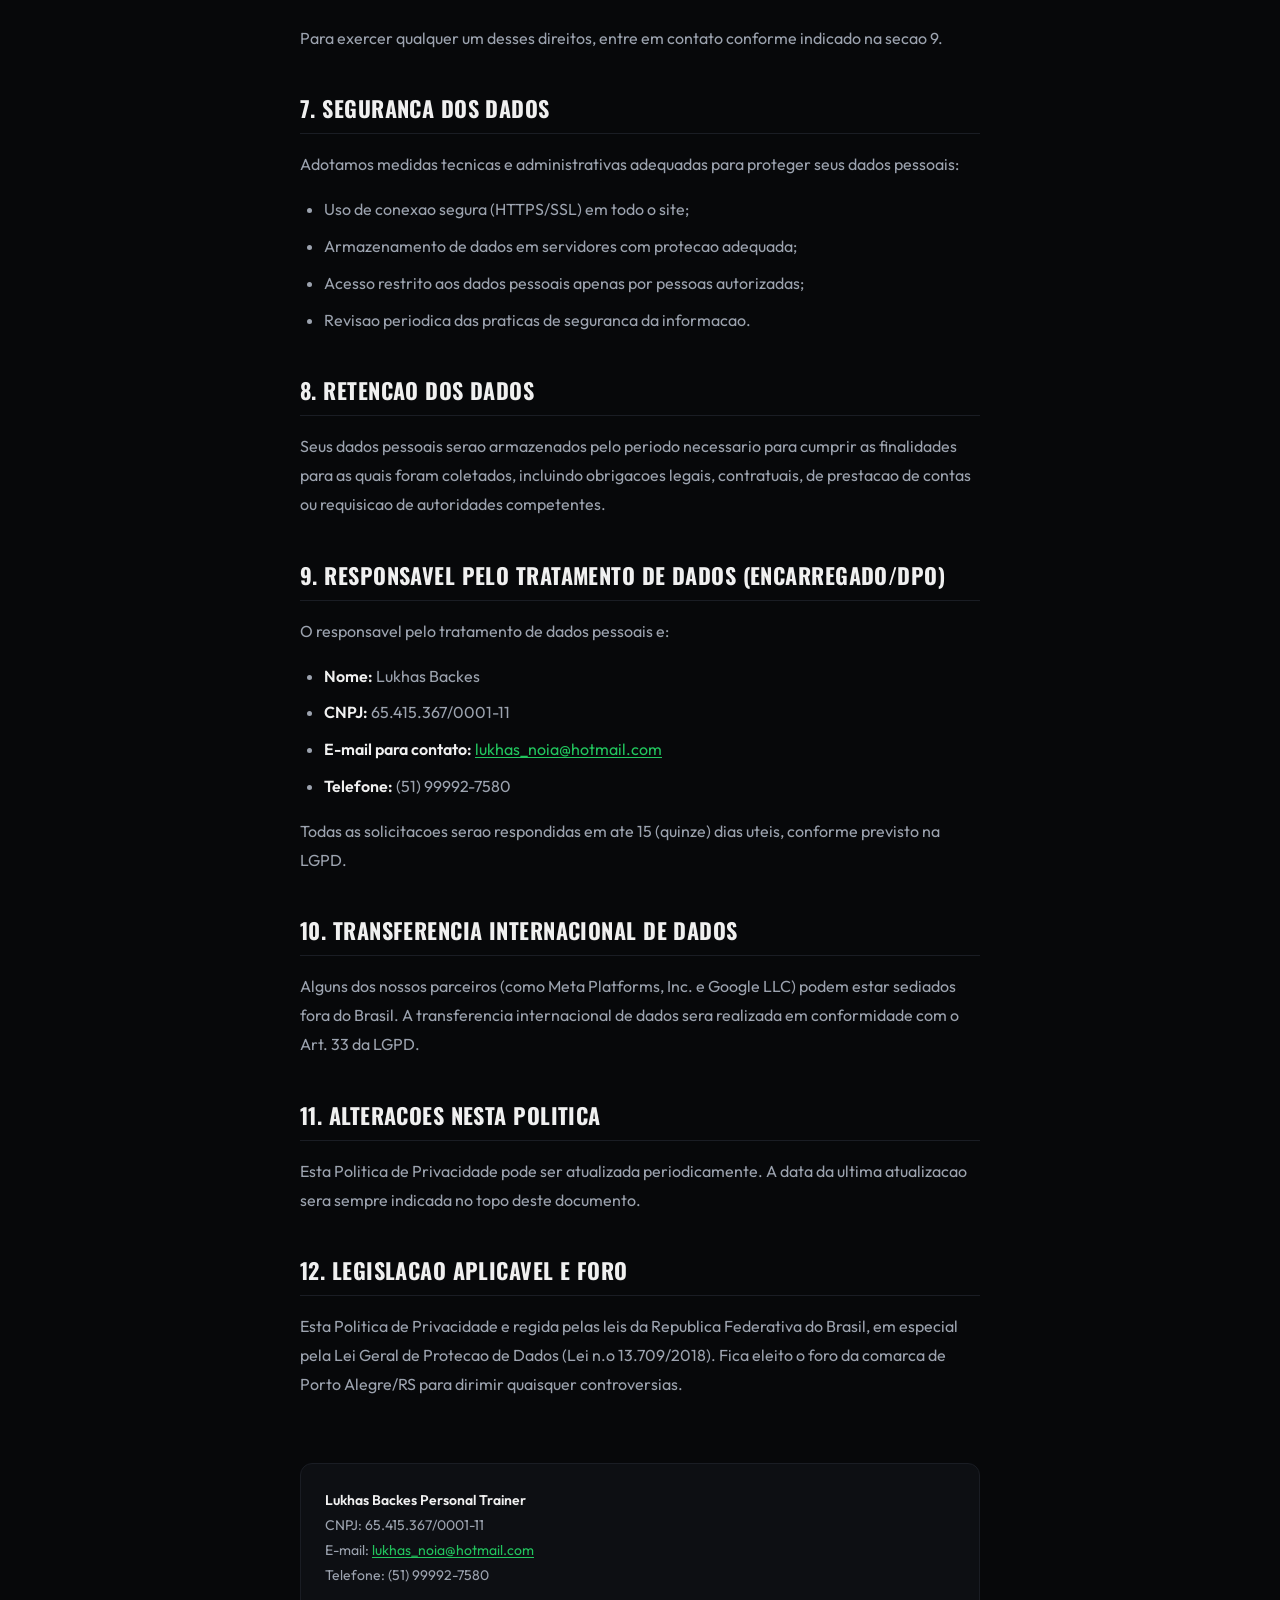
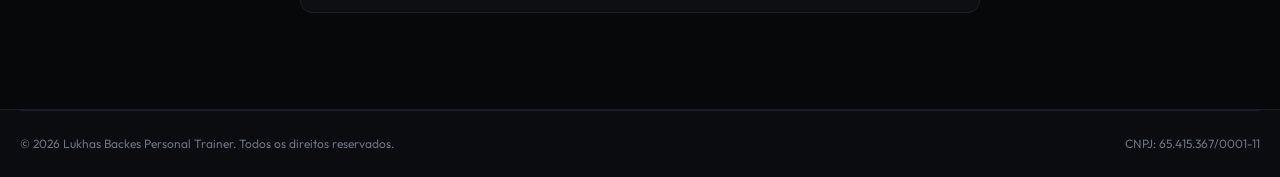
==== commit 3791f254: "Add files via upload" ====
--- a/privacidade/index.html
+++ b/privacidade/index.html
@@ -1 +1,158 @@
-<!DOCTYPE html><html lang="pt-BR" class="oswald_4d97067b-module__Q2dTya__variable outfit_f3a568e1-module__IgKfaq__variable antialiased"><head><meta charSet="utf-8"/><meta name="viewport" content="width=device-width, initial-scale=1"/><link rel="preload" href="/lukhas-pagina/_next/static/media/1b99372b3eaef0c8-s.p.0gx2haw2tmll8.woff2" as="font" crossorigin="" type="font/woff2"/><link rel="preload" href="/lukhas-pagina/_next/static/media/6ad1cda2f16975ee-s.p.0t8o_f0a-dk8w.woff2" as="font" crossorigin="" type="font/woff2"/><link rel="stylesheet" href="/lukhas-pagina/_next/static/chunks/0-ppcef~3vv7z.css" data-precedence="next"/><link rel="preload" as="script" fetchPriority="low" href="/lukhas-pagina/_next/static/chunks/0czs-tml5rn4_.js"/><script src="/lukhas-pagina/_next/static/chunks/0qcl5z5gudder.js" async=""></script><script src="/lukhas-pagina/_next/static/chunks/119himlv3rktw.js" async=""></script><script src="/lukhas-pagina/_next/static/chunks/16u.-wn18q~f6.js" async=""></script><script src="/lukhas-pagina/_next/static/chunks/turbopack-0rjmk57bswyxg.js" async=""></script><script src="/lukhas-pagina/_next/static/chunks/0971h~-w6toqr.js" async=""></script><script src="/lukhas-pagina/_next/static/chunks/0in78q2-57b01.js" async=""></script><meta name="next-size-adjust" content=""/><title>Politica de Privacidade | Lukhas Backes Personal Trainer</title><meta name="description" content="Politica de privacidade do site Lukhas Backes Personal Trainer. Em conformidade com a LGPD."/><meta name="author" content="Lukhas Backes"/><meta name="keywords" content="personal trainer,definicao muscular,transformacao corporal,emagrecimento,consultoria fitness,treino online"/><meta name="robots" content="index, follow"/><link rel="icon" href="/lukhas-pagina/favicon.ico?favicon.0x3dzn~oxb6tn.ico" sizes="256x256" type="image/x-icon"/><script src="/lukhas-pagina/_next/static/chunks/03~yq9q893hmn.js" noModule=""></script></head><body class="min-h-screen flex flex-col"><div hidden=""><!--$--><!--/$--></div><div class="bg-glow"></div><header class="fixed top-0 left-0 right-0 z-50" style="background:rgba(7, 8, 10, 0.88);backdrop-filter:blur(16px);border-bottom:1px solid #1a1d24"><nav class="mx-auto flex items-center justify-between px-5 sm:px-8 lg:px-12" style="max-width:1280px;height:68px"><a class="flex items-center gap-3" href="/lukhas-pagina/"><div class="flex items-center justify-center rounded-lg" style="width:36px;height:36px;background:rgba(34, 197, 94, 0.1);border:1px solid rgba(34, 197, 94, 0.2)"><svg width="18" height="18" viewBox="0 0 24 24" fill="none" stroke="#22c55e" stroke-width="2.5" stroke-linecap="round" stroke-linejoin="round"><path d="M6.5 6.5h11M6.5 17.5h11M12 6.5v11M4 9v6M20 9v6M2 10.5v3M22 10.5v3"></path></svg></div><div class="hidden sm:flex items-baseline gap-1.5"><span class="font-display text-lg font-bold tracking-wider uppercase">Lukhas</span><span class="font-display text-lg font-bold tracking-wider uppercase text-green">Backes</span></div></a><div class="hidden md:flex items-center gap-10"><a class="text-sm font-medium uppercase tracking-wider text-muted hover:text-fg transition-colors duration-200" href="/lukhas-pagina/#sobre">Sobre</a><a class="text-sm font-medium uppercase tracking-wider text-muted hover:text-fg transition-colors duration-200" href="/lukhas-pagina/#resultados">Resultados</a><a class="text-sm font-medium uppercase tracking-wider text-muted hover:text-fg transition-colors duration-200" href="/lukhas-pagina/#contato">Contato</a></div><a target="_blank" rel="noopener noreferrer" class="flex items-center gap-2 rounded-full px-4 py-2 text-sm font-semibold text-green transition-colors duration-200" style="background:rgba(34, 197, 94, 0.08);border:1px solid rgba(34, 197, 94, 0.2)" href="https://instagram.com/lukhasbackes"><svg width="15" height="15" viewBox="0 0 24 24" fill="#22c55e" class="shrink-0"><path d="M12 2.163c3.204 0 3.584.012 4.85.07 3.252.148 4.771 1.691 4.919 4.919.058 1.265.069 1.645.069 4.849 0 3.205-.012 3.584-.069 4.849-.149 3.225-1.664 4.771-4.919 4.919-1.266.058-1.644.07-4.85.07-3.204 0-3.584-.012-4.849-.07-3.26-.149-4.771-1.699-4.919-4.92-.058-1.265-.07-1.644-.07-4.849 0-3.204.013-3.583.07-4.849.149-3.227 1.664-4.771 4.919-4.919 1.266-.057 1.645-.069 4.849-.069zM12 0C8.741 0 8.333.014 7.053.072 2.695.272.273 2.69.073 7.052.014 8.333 0 8.741 0 12c0 3.259.014 3.668.072 4.948.2 4.358 2.618 6.78 6.98 6.98C8.333 23.986 8.741 24 12 24c3.259 0 3.668-.014 4.948-.072 4.354-.2 6.782-2.618 6.979-6.98.059-1.28.073-1.689.073-4.948 0-3.259-.014-3.667-.072-4.947-.196-4.354-2.617-6.78-6.979-6.98C15.668.014 15.259 0 12 0zm0 5.838a6.162 6.162 0 100 12.324 6.162 6.162 0 000-12.324zM12 16a4 4 0 110-8 4 4 0 010 8zm6.406-11.845a1.44 1.44 0 100 2.881 1.44 1.44 0 000-2.881z"></path></svg><span class="hidden sm:inline">@lukhasbackes</span></a></nav></header><main class="relative z-10 flex-1" style="padding-top:68px"><section style="padding-top:80px;padding-bottom:96px"><div style="max-width:720px;margin-left:auto;margin-right:auto;padding-left:20px;padding-right:20px"><div style="margin-bottom:48px"><a class="inline-flex items-center text-subtle hover:text-green transition-colors" style="gap:8px;font-size:14px;margin-bottom:32px;display:inline-flex" href="/lukhas-pagina/"><svg width="16" height="16" viewBox="0 0 24 24" fill="none" stroke="currentColor" stroke-width="2" stroke-linecap="round" stroke-linejoin="round"><path d="M19 12H5M12 19l-7-7 7-7"></path></svg>Voltar ao inicio</a><h1 class="font-display font-bold" style="font-size:clamp(1.75rem, 4vw, 2.25rem);line-height:1.2">Politica de Privacidade</h1><p class="text-subtle" style="margin-top:16px;font-size:14px">Ultima atualizacao: 13 de abril de 2026</p><div style="margin-top:24px;height:1px;background:linear-gradient(to right, #22c55e44, #1a1d24, transparent)"></div></div><div class="legal-content"><p>Esta Politica de Privacidade descreve como <strong>Lukhas Backes Personal Trainer</strong>, inscrito no CNPJ sob o n.o <strong>65.415.367/0001-11</strong>, coleta, utiliza, armazena e protege as informacoes pessoais dos usuarios deste site e dos servicos de consultoria fitness online oferecidos. Esta politica esta em conformidade com a<strong> Lei Geral de Protecao de Dados (LGPD - Lei n.o 13.709/2018)</strong> e com as diretrizes da <strong>Meta Platforms, Inc.</strong> para verificacao de Business Manager.</p><h2>1. Dados que coletamos</h2><p>Podemos coletar os seguintes tipos de dados pessoais:</p><ul><li><strong>Dados de identificacao:</strong> nome completo, e-mail, telefone, data de nascimento e genero.</li><li><strong>Dados de saude e fitness:</strong> peso, altura, medidas corporais, historico de atividade fisica, restricoes alimentares e objetivos de treino, fornecidos voluntariamente pelo usuario para personalizacao dos servicos.</li><li><strong>Dados de navegacao:</strong> endereco IP, tipo de navegador, paginas visitadas, tempo de permanencia, origem do trafego e dados de cookies.</li><li><strong>Dados de comunicacao:</strong> mensagens enviadas via WhatsApp, Instagram Direct, e-mail ou formularios de contato.</li><li><strong>Dados de pagamento:</strong> quando aplicavel, informacoes necessarias para processamento de transacoes financeiras (processados por plataformas de pagamento terceirizadas).</li></ul><h2>2. Como utilizamos seus dados</h2><p>Os dados pessoais coletados sao utilizados para as seguintes finalidades:</p><ul><li>Prestacao dos servicos de consultoria fitness e acompanhamento personalizado;</li><li>Comunicacao com o usuario sobre o andamento dos servicos contratados;</li><li>Envio de conteudos informativos, promocoes e novidades (mediante consentimento);</li><li>Melhoria da experiencia de navegacao e funcionamento do site;</li><li>Cumprimento de obrigacoes legais e regulatorias;</li><li>Veiculacao de anuncios personalizados em plataformas de terceiros;</li><li>Analise de metricas e desempenho de campanhas de marketing digital.</li></ul><h2>3. Cookies e tecnologias de rastreamento</h2><p>Este site utiliza cookies e tecnologias semelhantes para melhorar a experiencia do usuario e coletar dados de navegacao. Os tipos de cookies utilizados incluem:</p><ul><li><strong>Cookies essenciais:</strong> necessarios para o funcionamento basico do site.</li><li><strong>Cookies de desempenho:</strong> coletam informacoes sobre como os visitantes utilizam o site (ex.: Google Analytics).</li><li><strong>Cookies de marketing:</strong> utilizados para exibir anuncios relevantes ao usuario em outras plataformas (ex.: Meta Pixel, Facebook Pixel).</li></ul><p>O usuario pode gerenciar as preferencias de cookies atraves das configuracoes do navegador. A desativacao de alguns cookies pode impactar a funcionalidade do site.</p><h2>4. Compartilhamento de dados com terceiros</h2><p>Seus dados pessoais podem ser compartilhados com terceiros nas seguintes situacoes:</p><ul><li><strong>Meta Platforms, Inc. (Facebook/Instagram):</strong> utilizamos o Meta Pixel e ferramentas de anuncios da Meta para otimizacao de campanhas publicitarias. Dados como atividade no site, interacoes e informacoes de contato podem ser compartilhados com a Meta para criacao de publicos personalizados e medicao de resultados de anuncios, conforme a Politica de Dados da Meta.</li><li><strong>Google (Analytics/Ads):</strong> dados de navegacao podem ser compartilhados com o Google para analise de trafego e veiculacao de anuncios.</li><li><strong>Plataformas de pagamento:</strong> dados financeiros sao processados por intermediadores de pagamento seguros e certificados (ex.: Stripe, Mercado Pago).</li><li><strong>Plataformas de comunicacao:</strong> WhatsApp (Meta) e Instagram (Meta) para comunicacao direta com o usuario.</li><li><strong>Obrigacoes legais:</strong> quando exigido por lei, regulamento ou determinacao judicial.</li></ul><p>Nao vendemos, alugamos ou comercializamos seus dados pessoais a terceiros para finalidades nao descritas nesta politica.</p><h2>5. Base legal para o tratamento de dados (LGPD)</h2><p>O tratamento dos dados pessoais e realizado com base nas seguintes hipoteses legais previstas na LGPD (Art. 7o):</p><ul><li><strong>Consentimento do titular (Art. 7o, I):</strong> para envio de comunicacoes de marketing e uso de cookies de rastreamento.</li><li><strong>Execucao de contrato (Art. 7o, V):</strong> para prestacao dos servicos de consultoria fitness contratados.</li><li><strong>Interesse legitimo (Art. 7o, IX):</strong> para melhoria dos servicos e analise de desempenho de campanhas.</li><li><strong>Cumprimento de obrigacao legal (Art. 7o, II):</strong> para atender obrigacoes fiscais, contabeis e regulatorias.</li></ul><h2>6. Direitos do titular dos dados</h2><p>Em conformidade com a LGPD, voce possui os seguintes direitos em relacao aos seus dados pessoais:</p><ul><li><strong>Confirmacao e acesso:</strong> confirmar a existencia de tratamento e acessar seus dados.</li><li><strong>Correcao:</strong> solicitar a correcao de dados incompletos, inexatos ou desatualizados.</li><li><strong>Anonimizacao, bloqueio ou eliminacao:</strong> solicitar a anonimizacao, bloqueio ou eliminacao de dados desnecessarios ou tratados em desconformidade com a LGPD.</li><li><strong>Portabilidade:</strong> solicitar a portabilidade dos dados a outro fornecedor de servico.</li><li><strong>Eliminacao:</strong> solicitar a eliminacao dos dados pessoais tratados com base no consentimento.</li><li><strong>Informacao:</strong> ser informado sobre as entidades publicas e privadas com as quais compartilhamos seus dados.</li><li><strong>Revogacao do consentimento:</strong> revogar o consentimento a qualquer momento, sem comprometer a licitude do tratamento realizado anteriormente.</li><li><strong>Oposicao:</strong> opor-se ao tratamento realizado com base em hipotese diferente do consentimento, em caso de descumprimento da LGPD.</li></ul><p>Para exercer qualquer um desses direitos, entre em contato com o responsavel pelo tratamento de dados conforme indicado na secao 9.</p><h2>7. Seguranca dos dados</h2><p>Adotamos medidas tecnicas e administrativas adequadas para proteger seus dados pessoais contra acesso nao autorizado, destruicao, perda, alteracao ou qualquer forma de tratamento inadequado. Entre as medidas adotadas estao:</p><ul><li>Uso de conexao segura (HTTPS/SSL) em todo o site;</li><li>Armazenamento de dados em servidores com protecao adequada;</li><li>Acesso restrito aos dados pessoais apenas por pessoas autorizadas;</li><li>Revisao periodica das praticas de seguranca da informacao.</li></ul><h2>8. Retencao dos dados</h2><p>Seus dados pessoais serao armazenados pelo periodo necessario para cumprir as finalidades para as quais foram coletados, incluindo obrigacoes legais, contratuais, de prestacao de contas ou requisicao de autoridades competentes. Apos esse periodo, os dados serao eliminados ou anonimizados.</p><h2>9. Responsavel pelo tratamento de dados (Encarregado/DPO)</h2><p>O responsavel pelo tratamento de dados pessoais e:</p><ul><li><strong>Nome:</strong> Lukhas Backes</li><li><strong>CNPJ:</strong> 65.415.367/0001-11</li><li><strong>E-mail para contato:</strong> <a href="mailto:lukhas_noia@hotmail.com">lukhas_noia@hotmail.com</a></li><li><strong>Telefone:</strong> (51) 99992-7580</li></ul><p>Todas as solicitacoes relacionadas aos seus direitos como titular de dados serao respondidas em ate 15 (quinze) dias uteis, conforme previsto na LGPD.</p><h2>10. Transferencia internacional de dados</h2><p>Alguns dos nossos parceiros e prestadores de servico (como Meta Platforms, Inc. e Google LLC) podem estar sediados fora do Brasil. Nesses casos, a transferencia internacional de dados sera realizada em conformidade com o Art. 33 da LGPD, garantindo nivel adequado de protecao ou mediante consentimento especifico do titular.</p><h2>11. Alteracoes nesta politica</h2><p>Esta Politica de Privacidade pode ser atualizada periodicamente para refletir mudancas em nossas praticas ou em exigencias legais. Recomendamos que voce revise esta pagina regularmente. A data da ultima atualizacao sera sempre indicada no topo deste documento.</p><h2>12. Legislacao aplicavel e foro</h2><p>Esta Politica de Privacidade e regida pelas leis da Republica Federativa do Brasil, em especial pela Lei Geral de Protecao de Dados (Lei n.o 13.709/2018). Fica eleito o foro da comarca de Porto Alegre/RS para dirimir quaisquer controversias decorrentes deste documento.</p><div class="rounded-xl" style="margin-top:64px;padding:24px;background:#0d0f13;border:1px solid #1a1d24"><p style="font-size:14px;color:#9ca3af;line-height:1.8"><strong style="color:#f0f0f0">Lukhas Backes Personal Trainer</strong><br/>CNPJ: 65.415.367/0001-11<br/>E-mail: <a href="mailto:lukhas_noia@hotmail.com">lukhas_noia@hotmail.com</a><br/>Telefone: (51) 99992-7580</p></div></div></div></section><!--$--><!--/$--></main><footer style="background:#0a0c10;border-top:1px solid #1a1d24"><div class="mx-auto px-5 sm:px-8 lg:px-12" style="max-width:1280px"><div class="grid gap-10 py-14 sm:py-16" style="grid-template-columns:repeat(auto-fit, minmax(220px, 1fr))"><div><div class="flex items-center gap-2 mb-5"><div class="flex items-center justify-center rounded-lg shrink-0" style="width:32px;height:32px;background:rgba(34, 197, 94, 0.1);border:1px solid rgba(34, 197, 94, 0.2)"><svg width="14" height="14" viewBox="0 0 24 24" fill="none" stroke="#22c55e" stroke-width="2.5" stroke-linecap="round" stroke-linejoin="round"><path d="M6.5 6.5h11M6.5 17.5h11M12 6.5v11M4 9v6M20 9v6M2 10.5v3M22 10.5v3"></path></svg></div><span class="font-display text-base font-bold tracking-wider uppercase">Lukhas Backes</span></div><p class="text-sm text-subtle leading-relaxed" style="max-width:280px">Personal Trainer especialista em definicao muscular e transformacao corporal.</p></div><div><h4 class="font-display text-xs font-semibold tracking-widest uppercase text-muted mb-5">Contato</h4><ul class="space-y-3 text-sm text-subtle"><li><a href="mailto:lukhas_noia@hotmail.com" class="hover:text-green transition-colors break-all">lukhas_noia@hotmail.com</a></li><li><a href="tel:+5551999927580" class="hover:text-green transition-colors">(51) 99992-7580</a></li><li><a href="https://instagram.com/lukhasbackes" target="_blank" rel="noopener noreferrer" class="hover:text-green transition-colors">@lukhasbackes</a></li></ul></div><div><h4 class="font-display text-xs font-semibold tracking-widest uppercase text-muted mb-5">Legal</h4><ul class="space-y-3 text-sm text-subtle"><li><a class="hover:text-green transition-colors" href="/lukhas-pagina/privacidade">Politica de Privacidade</a></li><li><a class="hover:text-green transition-colors" href="/lukhas-pagina/termos">Termos de Uso</a></li><li class="pt-1 text-xs">CNPJ: 65.415.367/0001-11</li></ul></div></div><div class="flex flex-col gap-3 py-6 sm:flex-row sm:items-center sm:justify-between" style="border-top:1px solid #1a1d24"><p class="text-xs text-subtle">© 2026 Lukhas Backes Personal Trainer. Todos os direitos reservados.</p><p class="text-xs text-subtle">CNPJ: 65.415.367/0001-11</p></div></div></footer><script src="/lukhas-pagina/_next/static/chunks/0czs-tml5rn4_.js" id="_R_" async=""></script><script>(self.__next_f=self.__next_f||[]).push([0])</script><script>self.__next_f.push([1,"1:\"$Sreact.fragment\"\n2:I[88261,[\"/lukhas-pagina/_next/static/chunks/0971h~-w6toqr.js\",\"/lukhas-pagina/_next/static/chunks/0in78q2-57b01.js\"],\"\"]\n9:I[56635,[\"/lukhas-pagina/_next/static/chunks/0971h~-w6toqr.js\",\"/lukhas-pagina/_next/static/chunks/0in78q2-57b01.js\"],\"default\",1]\n:HL[\"/lukhas-pagina/_next/static/chunks/0-ppcef~3vv7z.css\",\"style\"]\n:HL[\"/lukhas-pagina/_next/static/media/1b99372b3eaef0c8-s.p.0gx2haw2tmll8.woff2\",\"font\",{\"crossOrigin\":\"\",\"type\":\"font/woff2\"}]\n:HL[\"/lukhas-pagina/_next/static/media/6ad1cda2f16975ee-s.p.0t8o_f0a-dk8w.woff2\",\"font\",{\"crossOrigin\":\"\",\"type\":\"font/woff2\"}]\n"])</script><script>self.__next_f.push([1,"0:{\"P\":null,\"c\":[\"\",\"privacidade\"],\"q\":\"\",\"i\":false,\"f\":[[[\"\",{\"children\":[\"privacidade\",{\"children\":[\"__PAGE__\",{}]}]},\"$undefined\",\"$undefined\",16],[[\"$\",\"$1\",\"c\",{\"children\":[[[\"$\",\"link\",\"0\",{\"rel\":\"stylesheet\",\"href\":\"/lukhas-pagina/_next/static/chunks/0-ppcef~3vv7z.css\",\"precedence\":\"next\",\"crossOrigin\":\"$undefined\",\"nonce\":\"$undefined\"}],[\"$\",\"script\",\"script-0\",{\"src\":\"/lukhas-pagina/_next/static/chunks/0971h~-w6toqr.js\",\"async\":true,\"nonce\":\"$undefined\"}],[\"$\",\"script\",\"script-1\",{\"src\":\"/lukhas-pagina/_next/static/chunks/0in78q2-57b01.js\",\"async\":true,\"nonce\":\"$undefined\"}]],[\"$\",\"html\",null,{\"lang\":\"pt-BR\",\"className\":\"oswald_4d97067b-module__Q2dTya__variable outfit_f3a568e1-module__IgKfaq__variable antialiased\",\"children\":[\"$\",\"body\",null,{\"className\":\"min-h-screen flex flex-col\",\"children\":[[\"$\",\"div\",null,{\"className\":\"bg-glow\"}],[\"$\",\"header\",null,{\"className\":\"fixed top-0 left-0 right-0 z-50\",\"style\":{\"background\":\"rgba(7, 8, 10, 0.88)\",\"backdropFilter\":\"blur(16px)\",\"borderBottom\":\"1px solid #1a1d24\"},\"children\":[\"$\",\"nav\",null,{\"className\":\"mx-auto flex items-center justify-between px-5 sm:px-8 lg:px-12\",\"style\":{\"maxWidth\":\"1280px\",\"height\":\"68px\"},\"children\":[[\"$\",\"$L2\",null,{\"href\":\"/\",\"className\":\"flex items-center gap-3\",\"children\":[[\"$\",\"div\",null,{\"className\":\"flex items-center justify-center rounded-lg\",\"style\":{\"width\":\"36px\",\"height\":\"36px\",\"background\":\"rgba(34, 197, 94, 0.1)\",\"border\":\"1px solid rgba(34, 197, 94, 0.2)\"},\"children\":[\"$\",\"svg\",null,{\"width\":\"18\",\"height\":\"18\",\"viewBox\":\"0 0 24 24\",\"fill\":\"none\",\"stroke\":\"#22c55e\",\"strokeWidth\":\"2.5\",\"strokeLinecap\":\"round\",\"strokeLinejoin\":\"round\",\"children\":[\"$\",\"path\",null,{\"d\":\"M6.5 6.5h11M6.5 17.5h11M12 6.5v11M4 9v6M20 9v6M2 10.5v3M22 10.5v3\"}]}]}],[\"$\",\"div\",null,{\"className\":\"hidden sm:flex items-baseline gap-1.5\",\"children\":[[\"$\",\"span\",null,{\"className\":\"font-display text-lg font-bold tracking-wider uppercase\",\"children\":\"Lukhas\"}],[\"$\",\"span\",null,{\"className\":\"font-display text-lg font-bold tracking-wider uppercase text-green\",\"children\":\"Backes\"}]]}]]}],[\"$\",\"div\",null,{\"className\":\"hidden md:flex items-center gap-10\",\"children\":[[\"$\",\"$L2\",\"/#sobre\",{\"href\":\"/#sobre\",\"className\":\"text-sm font-medium uppercase tracking-wider text-muted hover:text-fg transition-colors duration-200\",\"children\":\"Sobre\"}],[\"$\",\"$L2\",\"/#resultados\",{\"href\":\"/#resultados\",\"className\":\"text-sm font-medium uppercase tracking-wider text-muted hover:text-fg transition-colors duration-200\",\"children\":\"Resultados\"}],[\"$\",\"$L2\",\"/#contato\",{\"href\":\"/#contato\",\"className\":\"text-sm font-medium uppercase tracking-wider text-muted hover:text-fg transition-colors duration-200\",\"children\":\"Contato\"}]]}],[\"$\",\"$L2\",null,{\"href\":\"https://instagram.com/lukhasbackes\",\"target\":\"_blank\",\"rel\":\"noopener noreferrer\",\"className\":\"flex items-center gap-2 rounded-full px-4 py-2 text-sm font-semibold text-green transition-colors duration-200\",\"style\":{\"background\":\"rgba(34, 197, 94, 0.08)\",\"border\":\"1px solid rgba(34, 197, 94, 0.2)\"},\"children\":[[\"$\",\"svg\",null,{\"width\":\"15\",\"height\":\"15\",\"viewBox\":\"0 0 24 24\",\"fill\":\"#22c55e\",\"className\":\"shrink-0\",\"children\":[\"$\",\"path\",null,{\"d\":\"M12 2.163c3.204 0 3.584.012 4.85.07 3.252.148 4.771 1.691 4.919 4.919.058 1.265.069 1.645.069 4.849 0 3.205-.012 3.584-.069 4.849-.149 3.225-1.664 4.771-4.919 4.919-1.266.058-1.644.07-4.85.07-3.204 0-3.584-.012-4.849-.07-3.26-.149-4.771-1.699-4.919-4.92-.058-1.265-.07-1.644-.07-4.849 0-3.204.013-3.583.07-4.849.149-3.227 1.664-4.771 4.919-4.919 1.266-.057 1.645-.069 4.849-.069zM12 0C8.741 0 8.333.014 7.053.072 2.695.272.273 2.69.073 7.052.014 8.333 0 8.741 0 12c0 3.259.014 3.668.072 4.948.2 4.358 2.618 6.78 6.98 6.98C8.333 23.986 8.741 24 12 24c3.259 0 3.668-.014 4.948-.072 4.354-.2 6.782-2.618 6.979-6.98.059-1.28.073-1.689.073-4.948 0-3.259-.014-3.667-.072-4.947-.196-4.354-2.617-6.78-6.979-6.98C15.668.014 15.259 0 12 0zm0 5.838a6.162 6.162 0 100 12.324 6.162 6.162 0 000-12.324zM12 16a4 4 0 110-8 4 4 0 010 8zm6.406-11.845a1.44 1.44 0 100 2.881 1.44 1.44 0 000-2.881z\"}]}],[\"$\",\"span\",null,{\"className\":\"hidden sm:inline\",\"children\":\"@lukhasbackes\"}]]}]]}]}],\"$L3\",\"$L4\"]}]}]]}],{\"children\":[\"$L5\",{\"children\":[\"$L6\",{},null,false,null]},null,false,\"$@7\"]},null,false,null],\"$L8\",false]],\"m\":\"$undefined\",\"G\":[\"$9\",[\"$La\"]],\"S\":true,\"h\":null,\"s\":\"$undefined\",\"l\":\"$undefined\",\"p\":\"$undefined\",\"d\":\"$undefined\",\"b\":\"1JtUE9JoOf3h1TsBZlSHm\"}\n"])</script><script>self.__next_f.push([1,"b:I[33151,[\"/lukhas-pagina/_next/static/chunks/0971h~-w6toqr.js\",\"/lukhas-pagina/_next/static/chunks/0in78q2-57b01.js\"],\"default\"]\nc:I[52186,[\"/lukhas-pagina/_next/static/chunks/0971h~-w6toqr.js\",\"/lukhas-pagina/_next/static/chunks/0in78q2-57b01.js\"],\"default\"]\n2c:I[3698,[\"/lukhas-pagina/_next/static/chunks/0971h~-w6toqr.js\",\"/lukhas-pagina/_next/static/chunks/0in78q2-57b01.js\"],\"ViewportBoundary\"]\n2e:I[3698,[\"/lukhas-pagina/_next/static/chunks/0971h~-w6toqr.js\",\"/lukhas-pagina/_next/static/chunks/0in78q2-57b01.js\"],\"MetadataBoundary\"]\n2f:\"$Sreact.suspense\"\n"])</script><script>self.__next_f.push([1,"3:[\"$\",\"main\",null,{\"className\":\"relative z-10 flex-1\",\"style\":{\"paddingTop\":\"68px\"},\"children\":[\"$\",\"$Lb\",null,{\"parallelRouterKey\":\"children\",\"error\":\"$undefined\",\"errorStyles\":\"$undefined\",\"errorScripts\":\"$undefined\",\"template\":[\"$\",\"$Lc\",null,{}],\"templateStyles\":\"$undefined\",\"templateScripts\":\"$undefined\",\"notFound\":[[[\"$\",\"title\",null,{\"children\":\"404: This page could not be found.\"}],[\"$\",\"div\",null,{\"style\":{\"fontFamily\":\"system-ui,\\\"Segoe UI\\\",Roboto,Helvetica,Arial,sans-serif,\\\"Apple Color Emoji\\\",\\\"Segoe UI Emoji\\\"\",\"height\":\"100vh\",\"textAlign\":\"center\",\"display\":\"flex\",\"flexDirection\":\"column\",\"alignItems\":\"center\",\"justifyContent\":\"center\"},\"children\":[\"$\",\"div\",null,{\"children\":[[\"$\",\"style\",null,{\"dangerouslySetInnerHTML\":{\"__html\":\"body{color:#000;background:#fff;margin:0}.next-error-h1{border-right:1px solid rgba(0,0,0,.3)}@media (prefers-color-scheme:dark){body{color:#fff;background:#000}.next-error-h1{border-right:1px solid rgba(255,255,255,.3)}}\"}}],[\"$\",\"h1\",null,{\"className\":\"next-error-h1\",\"style\":{\"display\":\"inline-block\",\"margin\":\"0 20px 0 0\",\"padding\":\"0 23px 0 0\",\"fontSize\":24,\"fontWeight\":500,\"verticalAlign\":\"top\",\"lineHeight\":\"49px\"},\"children\":404}],[\"$\",\"div\",null,{\"style\":{\"display\":\"inline-block\"},\"children\":[\"$\",\"h2\",null,{\"style\":{\"fontSize\":14,\"fontWeight\":400,\"lineHeight\":\"49px\",\"margin\":0},\"children\":\"This page could not be found.\"}]}]]}]}]],[]],\"forbidden\":\"$undefined\",\"unauthorized\":\"$undefined\"}]}]\n"])</script><script>self.__next_f.push([1,"4:[\"$\",\"footer\",null,{\"style\":{\"background\":\"#0a0c10\",\"borderTop\":\"1px solid #1a1d24\"},\"children\":[\"$\",\"div\",null,{\"className\":\"mx-auto px-5 sm:px-8 lg:px-12\",\"style\":{\"maxWidth\":\"1280px\"},\"children\":[[\"$\",\"div\",null,{\"className\":\"grid gap-10 py-14 sm:py-16\",\"style\":{\"gridTemplateColumns\":\"repeat(auto-fit, minmax(220px, 1fr))\"},\"children\":[[\"$\",\"div\",null,{\"children\":[[\"$\",\"div\",null,{\"className\":\"flex items-center gap-2 mb-5\",\"children\":[[\"$\",\"div\",null,{\"className\":\"flex items-center justify-center rounded-lg shrink-0\",\"style\":{\"width\":\"32px\",\"height\":\"32px\",\"background\":\"rgba(34, 197, 94, 0.1)\",\"border\":\"1px solid rgba(34, 197, 94, 0.2)\"},\"children\":[\"$\",\"svg\",null,{\"width\":\"14\",\"height\":\"14\",\"viewBox\":\"0 0 24 24\",\"fill\":\"none\",\"stroke\":\"#22c55e\",\"strokeWidth\":\"2.5\",\"strokeLinecap\":\"round\",\"strokeLinejoin\":\"round\",\"children\":[\"$\",\"path\",null,{\"d\":\"M6.5 6.5h11M6.5 17.5h11M12 6.5v11M4 9v6M20 9v6M2 10.5v3M22 10.5v3\"}]}]}],[\"$\",\"span\",null,{\"className\":\"font-display text-base font-bold tracking-wider uppercase\",\"children\":\"Lukhas Backes\"}]]}],[\"$\",\"p\",null,{\"className\":\"text-sm text-subtle leading-relaxed\",\"style\":{\"maxWidth\":\"280px\"},\"children\":\"Personal Trainer especialista em definicao muscular e transformacao corporal.\"}]]}],[\"$\",\"div\",null,{\"children\":[[\"$\",\"h4\",null,{\"className\":\"font-display text-xs font-semibold tracking-widest uppercase text-muted mb-5\",\"children\":\"Contato\"}],[\"$\",\"ul\",null,{\"className\":\"space-y-3 text-sm text-subtle\",\"children\":[[\"$\",\"li\",null,{\"children\":[\"$\",\"a\",null,{\"href\":\"mailto:lukhas_noia@hotmail.com\",\"className\":\"hover:text-green transition-colors break-all\",\"children\":\"lukhas_noia@hotmail.com\"}]}],[\"$\",\"li\",null,{\"children\":[\"$\",\"a\",null,{\"href\":\"tel:+5551999927580\",\"className\":\"hover:text-green transition-colors\",\"children\":\"(51) 99992-7580\"}]}],[\"$\",\"li\",null,{\"children\":[\"$\",\"a\",null,{\"href\":\"https://instagram.com/lukhasbackes\",\"target\":\"_blank\",\"rel\":\"noopener noreferrer\",\"className\":\"hover:text-green transition-colors\",\"children\":\"@lukhasbackes\"}]}]]}]]}],[\"$\",\"div\",null,{\"children\":[[\"$\",\"h4\",null,{\"className\":\"font-display text-xs font-semibold tracking-widest uppercase text-muted mb-5\",\"children\":\"Legal\"}],[\"$\",\"ul\",null,{\"className\":\"space-y-3 text-sm text-subtle\",\"children\":[[\"$\",\"li\",null,{\"children\":[\"$\",\"$L2\",null,{\"href\":\"/privacidade\",\"className\":\"hover:text-green transition-colors\",\"children\":\"Politica de Privacidade\"}]}],[\"$\",\"li\",null,{\"children\":[\"$\",\"$L2\",null,{\"href\":\"/termos\",\"className\":\"hover:text-green transition-colors\",\"children\":\"Termos de Uso\"}]}],[\"$\",\"li\",null,{\"className\":\"pt-1 text-xs\",\"children\":\"CNPJ: 65.415.367/0001-11\"}]]}]]}]]}],[\"$\",\"div\",null,{\"className\":\"flex flex-col gap-3 py-6 sm:flex-row sm:items-center sm:justify-between\",\"style\":{\"borderTop\":\"1px solid #1a1d24\"},\"children\":[[\"$\",\"p\",null,{\"className\":\"text-xs text-subtle\",\"children\":\"© 2026 Lukhas Backes Personal Trainer. Todos os direitos reservados.\"}],[\"$\",\"p\",null,{\"className\":\"text-xs text-subtle\",\"children\":\"CNPJ: 65.415.367/0001-11\"}]]}]]}]}]\n"])</script><script>self.__next_f.push([1,"5:[\"$\",\"$1\",\"c\",{\"children\":[null,[\"$\",\"$Lb\",null,{\"parallelRouterKey\":\"children\",\"error\":\"$undefined\",\"errorStyles\":\"$undefined\",\"errorScripts\":\"$undefined\",\"template\":[\"$\",\"$Lc\",null,{}],\"templateStyles\":\"$undefined\",\"templateScripts\":\"$undefined\",\"notFound\":\"$undefined\",\"forbidden\":\"$undefined\",\"unauthorized\":\"$undefined\"}]]}]\n"])</script><script>self.__next_f.push([1,"6:[\"$\",\"$1\",\"c\",{\"children\":[[\"$\",\"section\",null,{\"style\":{\"paddingTop\":\"80px\",\"paddingBottom\":\"96px\"},\"children\":[\"$\",\"div\",null,{\"style\":{\"maxWidth\":\"720px\",\"marginLeft\":\"auto\",\"marginRight\":\"auto\",\"paddingLeft\":\"20px\",\"paddingRight\":\"20px\"},\"children\":[[\"$\",\"div\",null,{\"style\":{\"marginBottom\":\"48px\"},\"children\":[[\"$\",\"$L2\",null,{\"href\":\"/\",\"className\":\"inline-flex items-center text-subtle hover:text-green transition-colors\",\"style\":{\"gap\":\"8px\",\"fontSize\":\"14px\",\"marginBottom\":\"32px\",\"display\":\"inline-flex\"},\"children\":[[\"$\",\"svg\",null,{\"width\":\"16\",\"height\":\"16\",\"viewBox\":\"0 0 24 24\",\"fill\":\"none\",\"stroke\":\"currentColor\",\"strokeWidth\":\"2\",\"strokeLinecap\":\"round\",\"strokeLinejoin\":\"round\",\"children\":[\"$\",\"path\",null,{\"d\":\"M19 12H5M12 19l-7-7 7-7\"}]}],\"Voltar ao inicio\"]}],[\"$\",\"h1\",null,{\"className\":\"font-display font-bold\",\"style\":{\"fontSize\":\"clamp(1.75rem, 4vw, 2.25rem)\",\"lineHeight\":1.2},\"children\":\"Politica de Privacidade\"}],[\"$\",\"p\",null,{\"className\":\"text-subtle\",\"style\":{\"marginTop\":\"16px\",\"fontSize\":\"14px\"},\"children\":\"Ultima atualizacao: 13 de abril de 2026\"}],[\"$\",\"div\",null,{\"style\":{\"marginTop\":\"24px\",\"height\":\"1px\",\"background\":\"linear-gradient(to right, #22c55e44, #1a1d24, transparent)\"}}]]}],[\"$\",\"div\",null,{\"className\":\"legal-content\",\"children\":[[\"$\",\"p\",null,{\"children\":[\"Esta Politica de Privacidade descreve como \",[\"$\",\"strong\",null,{\"children\":\"Lukhas Backes Personal Trainer\"}],\", inscrito no CNPJ sob o n.o \",[\"$\",\"strong\",null,{\"children\":\"65.415.367/0001-11\"}],\", coleta, utiliza, armazena e protege as informacoes pessoais dos usuarios deste site e dos servicos de consultoria fitness online oferecidos. Esta politica esta em conformidade com a\",[\"$\",\"strong\",null,{\"children\":\" Lei Geral de Protecao de Dados (LGPD - Lei n.o 13.709/2018)\"}],\" e com as diretrizes da \",[\"$\",\"strong\",null,{\"children\":\"Meta Platforms, Inc.\"}],\" para verificacao de Business Manager.\"]}],[\"$\",\"h2\",null,{\"children\":\"1. Dados que coletamos\"}],[\"$\",\"p\",null,{\"children\":\"Podemos coletar os seguintes tipos de dados pessoais:\"}],[\"$\",\"ul\",null,{\"children\":[[\"$\",\"li\",null,{\"children\":[[\"$\",\"strong\",null,{\"children\":\"Dados de identificacao:\"}],\" nome completo, e-mail, telefone, data de nascimento e genero.\"]}],[\"$\",\"li\",null,{\"children\":[[\"$\",\"strong\",null,{\"children\":\"Dados de saude e fitness:\"}],\" peso, altura, medidas corporais, historico de atividade fisica, restricoes alimentares e objetivos de treino, fornecidos voluntariamente pelo usuario para personalizacao dos servicos.\"]}],[\"$\",\"li\",null,{\"children\":[[\"$\",\"strong\",null,{\"children\":\"Dados de navegacao:\"}],\" endereco IP, tipo de navegador, paginas visitadas, tempo de permanencia, origem do trafego e dados de cookies.\"]}],[\"$\",\"li\",null,{\"children\":[[\"$\",\"strong\",null,{\"children\":\"Dados de comunicacao:\"}],\" mensagens enviadas via WhatsApp, Instagram Direct, e-mail ou formularios de contato.\"]}],[\"$\",\"li\",null,{\"children\":[[\"$\",\"strong\",null,{\"children\":\"Dados de pagamento:\"}],\" quando aplicavel, informacoes necessarias para processamento de transacoes financeiras (processados por plataformas de pagamento terceirizadas).\"]}]]}],[\"$\",\"h2\",null,{\"children\":\"2. Como utilizamos seus dados\"}],[\"$\",\"p\",null,{\"children\":\"Os dados pessoais coletados sao utilizados para as seguintes finalidades:\"}],[\"$\",\"ul\",null,{\"children\":[[\"$\",\"li\",null,{\"children\":\"Prestacao dos servicos de consultoria fitness e acompanhamento personalizado;\"}],[\"$\",\"li\",null,{\"children\":\"Comunicacao com o usuario sobre o andamento dos servicos contratados;\"}],[\"$\",\"li\",null,{\"children\":\"Envio de conteudos informativos, promocoes e novidades (mediante consentimento);\"}],[\"$\",\"li\",null,{\"children\":\"Melhoria da experiencia de navegacao e funcionamento do site;\"}],[\"$\",\"li\",null,{\"children\":\"Cumprimento de obrigacoes legais e regulatorias;\"}],[\"$\",\"li\",null,{\"children\":\"Veiculacao de anuncios personalizados em plataformas de terceiros;\"}],[\"$\",\"li\",null,{\"children\":\"Analise de metricas e desempenho de campanhas de marketing digital.\"}]]}],[\"$\",\"h2\",null,{\"children\":\"3. Cookies e tecnologias de rastreamento\"}],[\"$\",\"p\",null,{\"children\":\"Este site utiliza cookies e tecnologias semelhantes para melhorar a experiencia do usuario e coletar dados de navegacao. Os tipos de cookies utilizados incluem:\"}],\"$Ld\",\"$Le\",\"$Lf\",\"$L10\",\"$L11\",\"$L12\",\"$L13\",\"$L14\",\"$L15\",\"$L16\",\"$L17\",\"$L18\",\"$L19\",\"$L1a\",\"$L1b\",\"$L1c\",\"$L1d\",\"$L1e\",\"$L1f\",\"$L20\",\"$L21\",\"$L22\",\"$L23\",\"$L24\",\"$L25\",\"$L26\",\"$L27\",\"$L28\",\"$L29\"]}]]}]}],null,\"$L2a\"]}]\n"])</script><script>self.__next_f.push([1,"2b:[]\n7:\"$W2b\"\n8:[\"$\",\"$1\",\"h\",{\"children\":[null,[\"$\",\"$L2c\",null,{\"children\":\"$L2d\"}],[\"$\",\"div\",null,{\"hidden\":true,\"children\":[\"$\",\"$L2e\",null,{\"children\":[\"$\",\"$2f\",null,{\"name\":\"Next.Metadata\",\"children\":\"$L30\"}]}]}],[\"$\",\"meta\",null,{\"name\":\"next-size-adjust\",\"content\":\"\"}]]}]\na:[\"$\",\"link\",\"0\",{\"rel\":\"stylesheet\",\"href\":\"/lukhas-pagina/_next/static/chunks/0-ppcef~3vv7z.css\",\"precedence\":\"next\",\"crossOrigin\":\"$undefined\",\"nonce\":\"$undefined\"}]\n"])</script><script>self.__next_f.push([1,"31:I[3698,[\"/lukhas-pagina/_next/static/chunks/0971h~-w6toqr.js\",\"/lukhas-pagina/_next/static/chunks/0in78q2-57b01.js\"],\"OutletBoundary\"]\nd:[\"$\",\"ul\",null,{\"children\":[[\"$\",\"li\",null,{\"children\":[[\"$\",\"strong\",null,{\"children\":\"Cookies essenciais:\"}],\" necessarios para o funcionamento basico do site.\"]}],[\"$\",\"li\",null,{\"children\":[[\"$\",\"strong\",null,{\"children\":\"Cookies de desempenho:\"}],\" coletam informacoes sobre como os visitantes utilizam o site (ex.: Google Analytics).\"]}],[\"$\",\"li\",null,{\"children\":[[\"$\",\"strong\",null,{\"children\":\"Cookies de marketing:\"}],\" utilizados para exibir anuncios relevantes ao usuario em outras plataformas (ex.: Meta Pixel, Facebook Pixel).\"]}]]}]\ne:[\"$\",\"p\",null,{\"children\":\"O usuario pode gerenciar as preferencias de cookies atraves das configuracoes do navegador. A desativacao de alguns cookies pode impactar a funcionalidade do site.\"}]\nf:[\"$\",\"h2\",null,{\"children\":\"4. Compartilhamento de dados com terceiros\"}]\n10:[\"$\",\"p\",null,{\"children\":\"Seus dados pessoais podem ser compartilhados com terceiros nas seguintes situacoes:\"}]\n11:[\"$\",\"ul\",null,{\"children\":[[\"$\",\"li\",null,{\"children\":[[\"$\",\"strong\",null,{\"children\":\"Meta Platforms, Inc. (Facebook/Instagram):\"}],\" utilizamos o Meta Pixel e ferramentas de anuncios da Meta para otimizacao de campanhas publicitarias. Dados como atividade no site, interacoes e informacoes de contato podem ser compartilhados com a Meta para criacao de publicos personalizados e medicao de resultados de anuncios, conforme a Politica de Dados da Meta.\"]}],[\"$\",\"li\",null,{\"children\":[[\"$\",\"strong\",null,{\"children\":\"Google (Analytics/Ads):\"}],\" dados de navegacao podem ser compartilhados com o Google para analise de trafego e veiculacao de anuncios.\"]}],[\"$\",\"li\",null,{\"children\":[[\"$\",\"strong\",null,{\"children\":\"Plataformas de pagamento:\"}],\" dados financeiros sao processados por intermediadores de pagamento seguros e certificados (ex.: Stripe, Mercado Pago).\"]}],[\"$\",\"li\",null,{\"children\":[[\"$\",\"strong\",null,{\"children\":\"Plataformas de comunicacao:\"}],\" WhatsApp (Meta) e Instagram (Meta) para comunicacao direta com o usuario.\"]}],[\"$\",\"li\",null,{\"children\":[[\"$\",\"strong\",null,{\"children\":\"Obrigacoes legais:\"}],\" quando exigido por lei, regulamento ou determinacao judicial.\"]}]]}]\n12:[\"$\",\"p\",null,{\"children\":\"Nao vendemos, alugamos ou comercializamos seus dados pessoais a terceiros para finalidades nao descritas nesta politica.\"}]\n13:[\"$\",\"h2\",null,{\"children\":\"5. Base legal para o tratamento de dados (LGPD)\"}]\n14:[\"$\",\"p\",null,{\"children\":\"O tratamento dos dados pessoais e realizado com base nas seguintes hipoteses legais previstas na LGPD (Art. 7o):\"}]\n15:[\"$\",\"ul\",null,{\"children\":[[\"$\",\"li\",null,{\"children\":[[\"$\",\"strong\",null,{\"children\":\"Consentimento do titular (Art. 7o, I):\"}],\" para envio de comunicacoes de marketing e uso de cookies de rastreamento.\"]}],[\"$\",\"li\",null,{\"children\":[[\"$\",\"strong\",null,{\"children\":\"Execucao de contrato (Art. 7o, V):\"}],\" para prestacao dos servicos de consultoria fitness contratados.\"]}],[\"$\",\"li\",null,{\"children\":[[\"$\",\"strong\",null,{\"children\":\"Interesse legitimo (Art. 7o, IX):\"}],\" para melhoria dos servicos e analise de desempenho de campanhas.\"]}],[\"$\",\"li\",null,{\"children\":[[\"$\",\"strong\",null,{\"children\":\"Cumprimento de obrigacao legal (Art. 7o, II):\"}],\" para atender obrigacoes fiscais, contabeis e regulatorias.\"]}]]}]\n16:[\"$\",\"h2\",null,{\"children\":\"6. Direitos do titular dos dados\"}]\n17:[\"$\",\"p\",null,{\"children\":\"Em conformidade com a LGPD, voce possui os seguintes direitos em relacao aos seus dados pessoais:\"}]\n"])</script><script>self.__next_f.push([1,"18:[\"$\",\"ul\",null,{\"children\":[[\"$\",\"li\",null,{\"children\":[[\"$\",\"strong\",null,{\"children\":\"Confirmacao e acesso:\"}],\" confirmar a existencia de tratamento e acessar seus dados.\"]}],[\"$\",\"li\",null,{\"children\":[[\"$\",\"strong\",null,{\"children\":\"Correcao:\"}],\" solicitar a correcao de dados incompletos, inexatos ou desatualizados.\"]}],[\"$\",\"li\",null,{\"children\":[[\"$\",\"strong\",null,{\"children\":\"Anonimizacao, bloqueio ou eliminacao:\"}],\" solicitar a anonimizacao, bloqueio ou eliminacao de dados desnecessarios ou tratados em desconformidade com a LGPD.\"]}],[\"$\",\"li\",null,{\"children\":[[\"$\",\"strong\",null,{\"children\":\"Portabilidade:\"}],\" solicitar a portabilidade dos dados a outro fornecedor de servico.\"]}],[\"$\",\"li\",null,{\"children\":[[\"$\",\"strong\",null,{\"children\":\"Eliminacao:\"}],\" solicitar a eliminacao dos dados pessoais tratados com base no consentimento.\"]}],[\"$\",\"li\",null,{\"children\":[[\"$\",\"strong\",null,{\"children\":\"Informacao:\"}],\" ser informado sobre as entidades publicas e privadas com as quais compartilhamos seus dados.\"]}],[\"$\",\"li\",null,{\"children\":[[\"$\",\"strong\",null,{\"children\":\"Revogacao do consentimento:\"}],\" revogar o consentimento a qualquer momento, sem comprometer a licitude do tratamento realizado anteriormente.\"]}],[\"$\",\"li\",null,{\"children\":[[\"$\",\"strong\",null,{\"children\":\"Oposicao:\"}],\" opor-se ao tratamento realizado com base em hipotese diferente do consentimento, em caso de descumprimento da LGPD.\"]}]]}]\n"])</script><script>self.__next_f.push([1,"19:[\"$\",\"p\",null,{\"children\":\"Para exercer qualquer um desses direitos, entre em contato com o responsavel pelo tratamento de dados conforme indicado na secao 9.\"}]\n1a:[\"$\",\"h2\",null,{\"children\":\"7. Seguranca dos dados\"}]\n1b:[\"$\",\"p\",null,{\"children\":\"Adotamos medidas tecnicas e administrativas adequadas para proteger seus dados pessoais contra acesso nao autorizado, destruicao, perda, alteracao ou qualquer forma de tratamento inadequado. Entre as medidas adotadas estao:\"}]\n1c:[\"$\",\"ul\",null,{\"children\":[[\"$\",\"li\",null,{\"children\":\"Uso de conexao segura (HTTPS/SSL) em todo o site;\"}],[\"$\",\"li\",null,{\"children\":\"Armazenamento de dados em servidores com protecao adequada;\"}],[\"$\",\"li\",null,{\"children\":\"Acesso restrito aos dados pessoais apenas por pessoas autorizadas;\"}],[\"$\",\"li\",null,{\"children\":\"Revisao periodica das praticas de seguranca da informacao.\"}]]}]\n1d:[\"$\",\"h2\",null,{\"children\":\"8. Retencao dos dados\"}]\n1e:[\"$\",\"p\",null,{\"children\":\"Seus dados pessoais serao armazenados pelo periodo necessario para cumprir as finalidades para as quais foram coletados, incluindo obrigacoes legais, contratuais, de prestacao de contas ou requisicao de autoridades competentes. Apos esse periodo, os dados serao eliminados ou anonimizados.\"}]\n1f:[\"$\",\"h2\",null,{\"children\":\"9. Responsavel pelo tratamento de dados (Encarregado/DPO)\"}]\n20:[\"$\",\"p\",null,{\"children\":\"O responsavel pelo tratamento de dados pessoais e:\"}]\n21:[\"$\",\"ul\",null,{\"children\":[[\"$\",\"li\",null,{\"children\":[[\"$\",\"strong\",null,{\"children\":\"Nome:\"}],\" Lukhas Backes\"]}],[\"$\",\"li\",null,{\"children\":[[\"$\",\"strong\",null,{\"children\":\"CNPJ:\"}],\" 65.415.367/0001-11\"]}],[\"$\",\"li\",null,{\"children\":[[\"$\",\"strong\",null,{\"children\":\"E-mail para contato:\"}],\" \",[\"$\",\"a\",null,{\"href\":\"mailto:lukhas_noia@hotmail.com\",\"children\":\"lukhas_noia@hotmail.com\"}]]}],[\"$\",\"li\",null,{\"children\":[[\"$\",\"strong\",null,{\"children\":\"Telefone:\"}],\" (51) 99992-7580\"]}]]}]\n22:[\"$\",\"p\",null,{\"children\":\"Todas as solicitacoes relacionadas aos seus direitos como titular de dados serao respondidas em ate 15 (quinze) dias uteis, conforme previsto na LGPD.\"}]\n23:[\"$\",\"h2\",null,{\"children\":\"10. Transferencia internacional de dados\"}]\n24:[\"$\",\"p\",null,{\"children\":\"Alguns dos nossos parceiros e prestadores de servico (como Meta Platforms, Inc. e Google LLC) podem estar sediados fora do Brasil. Nesses casos, a transferencia internacional de dados sera realizada em conformidade com o Art. 33 da LGPD, garantindo nivel adequado de protecao ou mediante consentimento especifico do titular.\"}]\n25:[\"$\",\"h2\",null,{\"children\":\"11. Alteracoes nesta politica\"}]\n26:[\"$\",\"p\",null,{\"children\":\"Esta Politica de Privacidade pode ser atualizada periodicamente para refletir mudancas em nossas praticas ou em exigencias legais. Recomendamos que voce revise esta pagina regularmente. A data da ultima atualizacao sera sempre indicada no topo deste documento.\"}]\n27:[\"$\",\"h2\",null,{\"children\":\"12. Legislacao aplicavel e foro\"}]\n28:[\"$\",\"p\",null,{\"children\":\"Esta Politica de Privacidade e regida pelas leis da Republica Federativa do Brasil, em especial pela Lei Geral de Protecao de Dados (Lei n.o 13.709/2018). Fica eleito o foro da comarca de Porto Alegre/RS para dirimir quaisquer controversias decorrentes deste documento.\"}]\n29:[\"$\",\"div\",null,{\"className\":\"rounded-xl\",\"style\":{\"marginTop\":\"64px\",\"padding\":\"24px\",\"background\":\"#0d0f13\",\"border\":\"1px solid #1a1d24\"},\"children\":[\"$\",\"p\",null,{\"style\":{\"fontSize\":\"14px\",\"color\":\"#9ca3af\",\"lineHeight\":1.8},\"children\":[[\"$\",\"strong\",null,{\"style\":{\"color\":\"#f0f0f0\"},\"children\":\"Lukhas Backes Personal Trainer\"}],[\"$\",\"br\",null,{}],\"CNPJ: 65.415.367/0001-11\",[\"$\",\"br\",null,{}],\"E-mail: \",[\"$\",\"a\",null,{\"href\":\"mailto:lukhas_noia@hotmail.com\",\"children\":\"lukhas_noia@hotmail.com\"}],[\"$\",\"br\",null,{}],\"Telefone: (51) 99992-7580\"]}]}]\n2a:[\"$\",\"$L31\",null,{\"children\":[\"$\",\"$2f\",null,{\"name\":\"Next.MetadataOutlet\",\"children\":\"$@32\"}]}]\n"])</script><script>self.__next_f.push([1,"2d:[[\"$\",\"meta\",\"0\",{\"charSet\":\"utf-8\"}],[\"$\",\"meta\",\"1\",{\"name\":\"viewport\",\"content\":\"width=device-width, initial-scale=1\"}]]\n"])</script><script>self.__next_f.push([1,"33:I[4048,[\"/lukhas-pagina/_next/static/chunks/0971h~-w6toqr.js\",\"/lukhas-pagina/_next/static/chunks/0in78q2-57b01.js\"],\"IconMark\"]\n30:[[\"$\",\"title\",\"0\",{\"children\":\"Politica de Privacidade | Lukhas Backes Personal Trainer\"}],[\"$\",\"meta\",\"1\",{\"name\":\"description\",\"content\":\"Politica de privacidade do site Lukhas Backes Personal Trainer. Em conformidade com a LGPD.\"}],[\"$\",\"meta\",\"2\",{\"name\":\"author\",\"content\":\"Lukhas Backes\"}],[\"$\",\"meta\",\"3\",{\"name\":\"keywords\",\"content\":\"personal trainer,definicao muscular,transformacao corporal,emagrecimento,consultoria fitness,treino online\"}],[\"$\",\"meta\",\"4\",{\"name\":\"robots\",\"content\":\"index, follow\"}],[\"$\",\"link\",\"5\",{\"rel\":\"icon\",\"href\":\"/favicon.ico?favicon.0x3dzn~oxb6tn.ico\",\"sizes\":\"256x256\",\"type\":\"image/x-icon\"}],[\"$\",\"$L33\",\"6\",{}]]\n32:null\n"])</script></body></html>+<!DOCTYPE html>
+<html lang="pt-BR">
+<head>
+  <meta charset="UTF-8">
+  <meta name="viewport" content="width=device-width, initial-scale=1.0">
+  <title>Politica de Privacidade | Lukhas Backes Personal Trainer</title>
+  <meta name="description" content="Politica de privacidade do site Lukhas Backes Personal Trainer. Em conformidade com a LGPD.">
+  <link rel="preconnect" href="https://fonts.googleapis.com">
+  <link rel="preconnect" href="https://fonts.gstatic.com" crossorigin>
+  <link href="https://fonts.googleapis.com/css2?family=Oswald:wght@400;500;600;700&family=Outfit:wght@300;400;500;600;700&display=swap" rel="stylesheet">
+  <link rel="stylesheet" href="../assets/style.css">
+</head>
+<body>
+
+<div class="bg-glow"></div>
+
+<!-- Header -->
+<header class="header">
+  <nav>
+    <a href="../" class="logo">
+      <div class="logo-icon">
+        <svg width="18" height="18" viewBox="0 0 24 24" fill="none" stroke="#22c55e" stroke-width="2.5" stroke-linecap="round" stroke-linejoin="round"><path d="M6.5 6.5h11M6.5 17.5h11M12 6.5v11M4 9v6M20 9v6M2 10.5v3M22 10.5v3"/></svg>
+      </div>
+      <div class="logo-text">
+        <span>Lukhas</span>
+        <span style="color: var(--green)">Backes</span>
+      </div>
+    </a>
+    <div class="nav-links">
+      <a href="../#sobre">Sobre</a>
+      <a href="../#resultados">Resultados</a>
+      <a href="../#contato">Contato</a>
+    </div>
+    <a href="https://instagram.com/lukhasbackes" target="_blank" rel="noopener noreferrer" class="insta-btn">
+      <svg width="15" height="15" viewBox="0 0 24 24" fill="#22c55e"><path d="M12 2.163c3.204 0 3.584.012 4.85.07 3.252.148 4.771 1.691 4.919 4.919.058 1.265.069 1.645.069 4.849 0 3.205-.012 3.584-.069 4.849-.149 3.225-1.664 4.771-4.919 4.919-1.266.058-1.644.07-4.85.07-3.204 0-3.584-.012-4.849-.07-3.26-.149-4.771-1.699-4.919-4.92-.058-1.265-.07-1.644-.07-4.849 0-3.204.013-3.583.07-4.849.149-3.227 1.664-4.771 4.919-4.919 1.266-.057 1.645-.069 4.849-.069zM12 0C8.741 0 8.333.014 7.053.072 2.695.272.273 2.69.073 7.052.014 8.333 0 8.741 0 12c0 3.259.014 3.668.072 4.948.2 4.358 2.618 6.78 6.98 6.98C8.333 23.986 8.741 24 12 24c3.259 0 3.668-.014 4.948-.072 4.354-.2 6.782-2.618 6.979-6.98.059-1.28.073-1.689.073-4.948 0-3.259-.014-3.667-.072-4.947-.196-4.354-2.617-6.78-6.979-6.98C15.668.014 15.259 0 12 0zm0 5.838a6.162 6.162 0 100 12.324 6.162 6.162 0 000-12.324zM12 16a4 4 0 110-8 4 4 0 010 8zm6.406-11.845a1.44 1.44 0 100 2.881 1.44 1.44 0 000-2.881z"/></svg>
+      <span>@lukhasbackes</span>
+    </a>
+  </nav>
+</header>
+
+<main style="position:relative;z-index:10;padding-top:68px">
+  <section style="padding:80px 0 96px">
+    <div style="max-width:720px;margin:0 auto;padding:0 20px">
+      <div style="margin-bottom:48px">
+        <a href="../" class="legal-back">
+          <svg width="16" height="16" viewBox="0 0 24 24" fill="none" stroke="currentColor" stroke-width="2" stroke-linecap="round" stroke-linejoin="round"><path d="M19 12H5M12 19l-7-7 7-7"/></svg>
+          Voltar ao inicio
+        </a>
+        <h1 style="font-family:var(--font-display);font-weight:700;font-size:clamp(1.75rem,4vw,2.25rem);line-height:1.2">Politica de Privacidade</h1>
+        <p style="margin-top:16px;font-size:14px;color:var(--subtle)">Ultima atualizacao: 13 de abril de 2026</p>
+        <div style="margin-top:24px;height:1px;background:linear-gradient(to right,#22c55e44,#1a1d24,transparent)"></div>
+      </div>
+      <div class="legal-content">
+        <p>Esta Politica de Privacidade descreve como <strong>Lukhas Backes Personal Trainer</strong>, inscrito no CNPJ sob o n.o <strong>65.415.367/0001-11</strong>, coleta, utiliza, armazena e protege as informacoes pessoais dos usuarios deste site e dos servicos de consultoria fitness online oferecidos. Esta politica esta em conformidade com a <strong>Lei Geral de Protecao de Dados (LGPD - Lei n.o 13.709/2018)</strong> e com as diretrizes da <strong>Meta Platforms, Inc.</strong> para verificacao de Business Manager.</p>
+        <h2>1. Dados que coletamos</h2>
+        <p>Podemos coletar os seguintes tipos de dados pessoais:</p>
+        <ul>
+          <li><strong>Dados de identificacao:</strong> nome completo, e-mail, telefone, data de nascimento e genero.</li>
+          <li><strong>Dados de saude e fitness:</strong> peso, altura, medidas corporais, historico de atividade fisica, restricoes alimentares e objetivos de treino, fornecidos voluntariamente pelo usuario para personalizacao dos servicos.</li>
+          <li><strong>Dados de navegacao:</strong> endereco IP, tipo de navegador, paginas visitadas, tempo de permanencia, origem do trafego e dados de cookies.</li>
+          <li><strong>Dados de comunicacao:</strong> mensagens enviadas via WhatsApp, Instagram Direct, e-mail ou formularios de contato.</li>
+          <li><strong>Dados de pagamento:</strong> quando aplicavel, informacoes necessarias para processamento de transacoes financeiras (processados por plataformas de pagamento terceirizadas).</li>
+        </ul>
+        <h2>2. Como utilizamos seus dados</h2>
+        <p>Os dados pessoais coletados sao utilizados para as seguintes finalidades:</p>
+        <ul>
+          <li>Prestacao dos servicos de consultoria fitness e acompanhamento personalizado;</li>
+          <li>Comunicacao com o usuario sobre o andamento dos servicos contratados;</li>
+          <li>Envio de conteudos informativos, promocoes e novidades (mediante consentimento);</li>
+          <li>Melhoria da experiencia de navegacao e funcionamento do site;</li>
+          <li>Cumprimento de obrigacoes legais e regulatorias;</li>
+          <li>Veiculacao de anuncios personalizados em plataformas de terceiros;</li>
+          <li>Analise de metricas e desempenho de campanhas de marketing digital.</li>
+        </ul>
+        <h2>3. Cookies e tecnologias de rastreamento</h2>
+        <p>Este site utiliza cookies e tecnologias semelhantes para melhorar a experiencia do usuario e coletar dados de navegacao. Os tipos de cookies utilizados incluem:</p>
+        <ul>
+          <li><strong>Cookies essenciais:</strong> necessarios para o funcionamento basico do site.</li>
+          <li><strong>Cookies de desempenho:</strong> coletam informacoes sobre como os visitantes utilizam o site (ex.: Google Analytics).</li>
+          <li><strong>Cookies de marketing:</strong> utilizados para exibir anuncios relevantes ao usuario em outras plataformas (ex.: Meta Pixel, Facebook Pixel).</li>
+        </ul>
+        <p>O usuario pode gerenciar as preferencias de cookies atraves das configuracoes do navegador. A desativacao de alguns cookies pode impactar a funcionalidade do site.</p>
+        <h2>4. Compartilhamento de dados com terceiros</h2>
+        <p>Seus dados pessoais podem ser compartilhados com terceiros nas seguintes situacoes:</p>
+        <ul>
+          <li><strong>Meta Platforms, Inc. (Facebook/Instagram):</strong> utilizamos o Meta Pixel e ferramentas de anuncios da Meta para otimizacao de campanhas publicitarias.</li>
+          <li><strong>Google (Analytics/Ads):</strong> dados de navegacao podem ser compartilhados com o Google para analise de trafego e veiculacao de anuncios.</li>
+          <li><strong>Plataformas de pagamento:</strong> dados financeiros sao processados por intermediadores de pagamento seguros e certificados.</li>
+          <li><strong>Plataformas de comunicacao:</strong> WhatsApp (Meta) e Instagram (Meta) para comunicacao direta com o usuario.</li>
+          <li><strong>Obrigacoes legais:</strong> quando exigido por lei, regulamento ou determinacao judicial.</li>
+        </ul>
+        <p>Nao vendemos, alugamos ou comercializamos seus dados pessoais a terceiros para finalidades nao descritas nesta politica.</p>
+        <h2>5. Base legal para o tratamento de dados (LGPD)</h2>
+        <p>O tratamento dos dados pessoais e realizado com base nas seguintes hipoteses legais previstas na LGPD (Art. 7o):</p>
+        <ul>
+          <li><strong>Consentimento do titular (Art. 7o, I):</strong> para envio de comunicacoes de marketing e uso de cookies de rastreamento.</li>
+          <li><strong>Execucao de contrato (Art. 7o, V):</strong> para prestacao dos servicos de consultoria fitness contratados.</li>
+          <li><strong>Interesse legitimo (Art. 7o, IX):</strong> para melhoria dos servicos e analise de desempenho de campanhas.</li>
+          <li><strong>Cumprimento de obrigacao legal (Art. 7o, II):</strong> para atender obrigacoes fiscais, contabeis e regulatorias.</li>
+        </ul>
+        <h2>6. Direitos do titular dos dados</h2>
+        <p>Em conformidade com a LGPD, voce possui os seguintes direitos em relacao aos seus dados pessoais:</p>
+        <ul>
+          <li><strong>Confirmacao e acesso:</strong> confirmar a existencia de tratamento e acessar seus dados.</li>
+          <li><strong>Correcao:</strong> solicitar a correcao de dados incompletos, inexatos ou desatualizados.</li>
+          <li><strong>Anonimizacao, bloqueio ou eliminacao:</strong> solicitar a anonimizacao, bloqueio ou eliminacao de dados desnecessarios.</li>
+          <li><strong>Portabilidade:</strong> solicitar a portabilidade dos dados a outro fornecedor de servico.</li>
+          <li><strong>Eliminacao:</strong> solicitar a eliminacao dos dados pessoais tratados com base no consentimento.</li>
+          <li><strong>Informacao:</strong> ser informado sobre as entidades com as quais compartilhamos seus dados.</li>
+          <li><strong>Revogacao do consentimento:</strong> revogar o consentimento a qualquer momento.</li>
+          <li><strong>Oposicao:</strong> opor-se ao tratamento realizado com base em hipotese diferente do consentimento.</li>
+        </ul>
+        <p>Para exercer qualquer um desses direitos, entre em contato conforme indicado na secao 9.</p>
+        <h2>7. Seguranca dos dados</h2>
+        <p>Adotamos medidas tecnicas e administrativas adequadas para proteger seus dados pessoais:</p>
+        <ul>
+          <li>Uso de conexao segura (HTTPS/SSL) em todo o site;</li>
+          <li>Armazenamento de dados em servidores com protecao adequada;</li>
+          <li>Acesso restrito aos dados pessoais apenas por pessoas autorizadas;</li>
+          <li>Revisao periodica das praticas de seguranca da informacao.</li>
+        </ul>
+        <h2>8. Retencao dos dados</h2>
+        <p>Seus dados pessoais serao armazenados pelo periodo necessario para cumprir as finalidades para as quais foram coletados, incluindo obrigacoes legais, contratuais, de prestacao de contas ou requisicao de autoridades competentes.</p>
+        <h2>9. Responsavel pelo tratamento de dados (Encarregado/DPO)</h2>
+        <p>O responsavel pelo tratamento de dados pessoais e:</p>
+        <ul>
+          <li><strong>Nome:</strong> Lukhas Backes</li>
+          <li><strong>CNPJ:</strong> 65.415.367/0001-11</li>
+          <li><strong>E-mail para contato:</strong> <a href="mailto:lukhas_noia@hotmail.com">lukhas_noia@hotmail.com</a></li>
+          <li><strong>Telefone:</strong> (51) 99992-7580</li>
+        </ul>
+        <p>Todas as solicitacoes serao respondidas em ate 15 (quinze) dias uteis, conforme previsto na LGPD.</p>
+        <h2>10. Transferencia internacional de dados</h2>
+        <p>Alguns dos nossos parceiros (como Meta Platforms, Inc. e Google LLC) podem estar sediados fora do Brasil. A transferencia internacional de dados sera realizada em conformidade com o Art. 33 da LGPD.</p>
+        <h2>11. Alteracoes nesta politica</h2>
+        <p>Esta Politica de Privacidade pode ser atualizada periodicamente. A data da ultima atualizacao sera sempre indicada no topo deste documento.</p>
+        <h2>12. Legislacao aplicavel e foro</h2>
+        <p>Esta Politica de Privacidade e regida pelas leis da Republica Federativa do Brasil, em especial pela Lei Geral de Protecao de Dados (Lei n.o 13.709/2018). Fica eleito o foro da comarca de Porto Alegre/RS para dirimir quaisquer controversias.</p>
+        <div class="legal-box">
+          <p style="margin:0"><strong>Lukhas Backes Personal Trainer</strong><br>CNPJ: 65.415.367/0001-11<br>E-mail: <a href="mailto:lukhas_noia@hotmail.com">lukhas_noia@hotmail.com</a><br>Telefone: (51) 99992-7580</p>
+        </div>
+      </div>
+    </div>
+  </section>
+</main>
+
+<!-- Footer -->
+<footer class="footer">
+  <div class="container">
+    <div class="footer-bottom">
+      <p>&copy; 2026 Lukhas Backes Personal Trainer. Todos os direitos reservados.</p>
+      <p>CNPJ: 65.415.367/0001-11</p>
+    </div>
+  </div>
+</footer>
+
+</body>
+</html>
--- a/assets/style.css
+++ b/assets/style.css
@@ -0,0 +1,775 @@
+/* ============================
+   Lukhas Backes - Estilos
+   ============================ */
+
+/* Google Fonts importadas no HTML via <link> */
+
+/* === RESET === */
+*, *::before, *::after { margin: 0; padding: 0; box-sizing: border-box; }
+html { scroll-behavior: smooth; }
+a { color: inherit; text-decoration: none; }
+ul, ol { list-style: none; }
+img, svg, video { display: block; max-width: 100%; }
+button, input, select, textarea { font: inherit; }
+
+/* === VARIAVEIS === */
+:root {
+  --font-display: "Oswald", sans-serif;
+  --font-body: "Outfit", sans-serif;
+  --bg: #07080a;
+  --fg: #f0f0f0;
+  --green: #22c55e;
+  --green-light: #4ade80;
+  --orange: #f97316;
+  --card: #0d0f13;
+  --card-border: #1a1d24;
+  --subtle: #6b7280;
+  --muted: #9ca3af;
+}
+
+/* === BASE === */
+body {
+  background-color: var(--bg);
+  color: var(--fg);
+  font-family: var(--font-body);
+  overflow-x: hidden;
+  -webkit-font-smoothing: antialiased;
+  -moz-osx-font-smoothing: grayscale;
+  line-height: 1.5;
+}
+
+/* === NOISE TEXTURE === */
+body::before {
+  content: "";
+  position: fixed;
+  inset: 0;
+  z-index: 9999;
+  pointer-events: none;
+  opacity: 0.02;
+  background-image: url("data:image/svg+xml,%3Csvg viewBox='0 0 256 256' xmlns='http://www.w3.org/2000/svg'%3E%3Cfilter id='n'%3E%3CfeTurbulence type='fractalNoise' baseFrequency='0.9' numOctaves='4' stitchTiles='stitch'/%3E%3C/filter%3E%3Crect width='100%25' height='100%25' filter='url(%23n)'/%3E%3C/svg%3E");
+  background-repeat: repeat;
+  background-size: 200px 200px;
+}
+
+/* === AMBIENT GLOW === */
+.bg-glow {
+  position: fixed;
+  inset: 0;
+  z-index: 0;
+  pointer-events: none;
+  overflow: hidden;
+}
+.bg-glow::before {
+  content: "";
+  position: absolute;
+  top: -40%;
+  left: -20%;
+  width: 70%;
+  height: 70%;
+  background: radial-gradient(ellipse, rgba(34,197,94,0.06) 0%, transparent 65%);
+  animation: glowDrift 20s ease-in-out infinite alternate;
+}
+.bg-glow::after {
+  content: "";
+  position: absolute;
+  bottom: -30%;
+  right: -15%;
+  width: 55%;
+  height: 55%;
+  background: radial-gradient(ellipse, rgba(249,115,22,0.04) 0%, transparent 65%);
+  animation: glowDrift 25s ease-in-out infinite alternate-reverse;
+}
+@keyframes glowDrift {
+  0% { transform: translate(0,0) scale(1); }
+  100% { transform: translate(30px,20px) scale(1.08); }
+}
+
+/* === ANIMATIONS === */
+@keyframes fadeUp {
+  from { opacity: 0; transform: translateY(24px); }
+  to { opacity: 1; transform: translateY(0); }
+}
+.fade-up { animation: fadeUp 0.7s ease-out both; }
+.fade-up-1 { animation-delay: 0.1s; }
+.fade-up-2 { animation-delay: 0.2s; }
+.fade-up-3 { animation-delay: 0.3s; }
+.fade-up-4 { animation-delay: 0.4s; }
+
+/* === LAYOUT === */
+.container {
+  max-width: 1280px;
+  margin: 0 auto;
+  padding: 0 20px;
+}
+
+/* === HEADER === */
+.header {
+  position: fixed;
+  top: 0;
+  left: 0;
+  right: 0;
+  z-index: 50;
+  background: rgba(7,8,10,0.88);
+  backdrop-filter: blur(16px);
+  -webkit-backdrop-filter: blur(16px);
+  border-bottom: 1px solid var(--card-border);
+}
+.header nav {
+  max-width: 1280px;
+  height: 68px;
+  margin: 0 auto;
+  padding: 0 20px;
+  display: flex;
+  align-items: center;
+  justify-content: space-between;
+}
+.header .logo {
+  display: flex;
+  align-items: center;
+  gap: 12px;
+}
+.header .logo-icon {
+  width: 36px;
+  height: 36px;
+  display: flex;
+  align-items: center;
+  justify-content: center;
+  border-radius: 8px;
+  background: rgba(34,197,94,0.1);
+  border: 1px solid rgba(34,197,94,0.2);
+}
+.header .logo-text {
+  display: none;
+  align-items: baseline;
+  gap: 6px;
+  font-family: var(--font-display);
+  font-size: 18px;
+  font-weight: 700;
+  letter-spacing: 0.05em;
+  text-transform: uppercase;
+}
+.header .nav-links {
+  display: none;
+  align-items: center;
+  gap: 40px;
+}
+.header .nav-links a {
+  font-size: 14px;
+  font-weight: 500;
+  text-transform: uppercase;
+  letter-spacing: 0.05em;
+  color: var(--muted);
+  transition: color 0.2s;
+}
+.header .nav-links a:hover { color: var(--fg); }
+.header .insta-btn {
+  display: flex;
+  align-items: center;
+  gap: 8px;
+  border-radius: 9999px;
+  padding: 8px 16px;
+  font-size: 14px;
+  font-weight: 600;
+  color: var(--green);
+  background: rgba(34,197,94,0.08);
+  border: 1px solid rgba(34,197,94,0.2);
+  transition: background 0.2s;
+}
+.header .insta-btn:hover { background: rgba(34,197,94,0.14); }
+.header .insta-btn span { display: none; }
+
+@media (min-width: 640px) {
+  .header nav { padding: 0 32px; }
+  .header .logo-text { display: flex; }
+  .header .insta-btn span { display: inline; }
+}
+@media (min-width: 768px) {
+  .header .nav-links { display: flex; }
+}
+@media (min-width: 1024px) {
+  .header nav { padding: 0 48px; }
+}
+
+/* === HERO === */
+.hero {
+  position: relative;
+  overflow: hidden;
+  min-height: calc(100vh - 68px);
+  padding-top: 68px;
+}
+.hero .container {
+  display: flex;
+  align-items: center;
+  min-height: calc(100vh - 68px);
+}
+.hero-inner {
+  padding: 80px 0;
+  width: 100%;
+}
+.hero-content { max-width: 720px; }
+
+/* Badge */
+.hero .badge {
+  display: inline-flex;
+  align-items: center;
+  gap: 8px;
+  border-radius: 9999px;
+  font-size: 11px;
+  font-weight: 600;
+  text-transform: uppercase;
+  letter-spacing: 0.12em;
+  padding: 6px 16px;
+  color: var(--green);
+  background: rgba(34,197,94,0.08);
+  border: 1px solid rgba(34,197,94,0.18);
+}
+
+/* Headline */
+.hero h1 {
+  margin-top: 32px;
+  font-family: var(--font-display);
+  font-weight: 700;
+  font-size: clamp(2.5rem, 6vw, 4.5rem);
+  line-height: 1.08;
+  letter-spacing: -0.02em;
+}
+.hero h1 .gradient {
+  background-image: linear-gradient(135deg, #22c55e, #4ade80, #f97316);
+  -webkit-background-clip: text;
+  background-clip: text;
+  color: transparent;
+}
+
+/* Subtitle */
+.hero .subtitle {
+  margin-top: 24px;
+  max-width: 540px;
+  font-size: clamp(1rem, 2vw, 1.25rem);
+  line-height: 1.7;
+  color: var(--muted);
+}
+
+/* CTAs */
+.hero .ctas {
+  margin-top: 40px;
+  display: flex;
+  flex-direction: column;
+  gap: 16px;
+}
+@media (min-width: 640px) {
+  .hero .ctas { flex-direction: row; align-items: center; }
+}
+
+/* Decorativos */
+.hero .deco { position: absolute; inset: 0; pointer-events: none; }
+.diagonal-line {
+  position: absolute;
+  width: 1px;
+  height: 120px;
+  background: linear-gradient(to bottom, transparent, #22c55e, transparent);
+  transform: rotate(25deg);
+  opacity: 0.2;
+  display: none;
+}
+.deco-circle {
+  position: absolute;
+  border-radius: 50%;
+  display: none;
+}
+@media (min-width: 1024px) {
+  .diagonal-line, .deco-circle { display: block; }
+}
+
+/* Stats */
+.stats-row {
+  margin-top: 72px;
+  display: flex;
+  flex-wrap: wrap;
+  align-items: center;
+  gap: 40px;
+}
+.stats-row .stat-value {
+  font-family: var(--font-display);
+  font-weight: 700;
+  font-size: clamp(1.75rem, 3vw, 2.5rem);
+}
+.stats-row .stat-label {
+  margin-top: 6px;
+  font-size: 11px;
+  text-transform: uppercase;
+  letter-spacing: 0.1em;
+  color: var(--subtle);
+}
+.stats-divider {
+  width: 1px;
+  height: 40px;
+  background: var(--card-border);
+  display: none;
+}
+@media (min-width: 640px) { .stats-divider { display: block; } }
+
+/* === BOTOES === */
+.cta-btn {
+  display: inline-flex;
+  align-items: center;
+  justify-content: center;
+  gap: 12px;
+  padding: 18px 36px;
+  border-radius: 14px;
+  background: var(--green);
+  color: #000;
+  font-family: var(--font-display);
+  font-weight: 700;
+  font-size: 15px;
+  text-transform: uppercase;
+  letter-spacing: 0.06em;
+  position: relative;
+  overflow: hidden;
+  transition: transform 0.2s, box-shadow 0.2s;
+  border: none;
+  cursor: pointer;
+}
+.cta-btn::before {
+  content: "";
+  position: absolute;
+  inset: 0;
+  background: linear-gradient(135deg, rgba(255,255,255,0.12), transparent);
+  opacity: 0;
+  transition: opacity 0.3s;
+}
+.cta-btn:hover::before { opacity: 1; }
+.cta-btn:hover {
+  transform: translateY(-2px);
+  box-shadow: 0 6px 28px rgba(34,197,94,0.35);
+}
+
+.btn-secondary {
+  display: inline-flex;
+  align-items: center;
+  justify-content: center;
+  padding: 18px 36px;
+  border-radius: 14px;
+  border: 1px solid var(--card-border);
+  font-family: var(--font-display);
+  font-weight: 600;
+  font-size: 15px;
+  text-transform: uppercase;
+  letter-spacing: 0.06em;
+  color: var(--muted);
+  transition: color 0.2s;
+}
+.btn-secondary:hover { color: var(--fg); }
+
+/* === SECOES === */
+.section { padding: 96px 0; }
+.section-label {
+  font-family: var(--font-display);
+  font-weight: 600;
+  font-size: 12px;
+  letter-spacing: 0.2em;
+  text-transform: uppercase;
+}
+.section-title {
+  margin-top: 16px;
+  font-family: var(--font-display);
+  font-weight: 700;
+  font-size: clamp(1.75rem, 3vw, 2.25rem);
+  line-height: 1.2;
+}
+.section-desc {
+  margin-top: 16px;
+  color: var(--muted);
+  line-height: 1.7;
+  max-width: 480px;
+}
+.section-desc.centered { margin-left: auto; margin-right: auto; }
+
+/* === SOBRE === */
+.sobre-grid {
+  display: none;
+  grid-template-columns: 1fr 1fr;
+  gap: 64px;
+  align-items: center;
+}
+.sobre-mobile { display: flex; flex-direction: column; gap: 48px; }
+@media (min-width: 768px) {
+  .sobre-grid { display: grid; }
+  .sobre-mobile { display: none; }
+}
+
+/* Card perfil */
+.perfil-wrapper {
+  position: relative;
+  width: 100%;
+  max-width: 360px;
+  aspect-ratio: 1;
+  margin: 0 auto;
+}
+.perfil-wrapper.mobile { width: 280px; height: 280px; }
+.perfil-bg {
+  position: absolute;
+  inset: 16px;
+  border-radius: 24px;
+  border: 1px solid rgba(34,197,94,0.12);
+  transform: rotate(3deg);
+}
+.perfil-card {
+  position: absolute;
+  inset: 0;
+  border-radius: 24px;
+  display: flex;
+  flex-direction: column;
+  align-items: center;
+  justify-content: center;
+  background: linear-gradient(135deg, rgba(34,197,94,0.06), #0d0f13, rgba(249,115,22,0.03));
+  border: 1px solid var(--card-border);
+  padding: 32px;
+}
+.perfil-icon {
+  width: 80px;
+  height: 80px;
+  display: flex;
+  align-items: center;
+  justify-content: center;
+  border-radius: 16px;
+  background: rgba(34,197,94,0.1);
+  border: 1px solid rgba(34,197,94,0.2);
+  color: var(--green);
+  margin-bottom: 24px;
+}
+.perfil-card .name {
+  font-family: var(--font-display);
+  font-size: 1.5rem;
+  font-weight: 700;
+  letter-spacing: 0.05em;
+  text-transform: uppercase;
+  text-align: center;
+}
+.perfil-card .role {
+  color: var(--green);
+  font-weight: 600;
+  text-transform: uppercase;
+  font-size: 14px;
+  margin-top: 8px;
+  letter-spacing: 0.15em;
+}
+.perfil-card .divider {
+  margin-top: 24px;
+  width: 64px;
+  height: 1px;
+  background: var(--card-border);
+}
+.perfil-card .cref {
+  margin-top: 16px;
+  color: var(--subtle);
+  text-transform: uppercase;
+  font-size: 11px;
+  letter-spacing: 0.15em;
+}
+
+/* Texto sobre */
+.sobre-text p {
+  color: var(--muted);
+  line-height: 1.75;
+}
+.sobre-text .paragraphs {
+  margin-top: 28px;
+  display: flex;
+  flex-direction: column;
+  gap: 16px;
+}
+
+/* Checklist */
+.checklist {
+  margin-top: 32px;
+  display: flex;
+  flex-direction: column;
+  gap: 14px;
+}
+.checklist li {
+  display: flex;
+  align-items: center;
+  gap: 12px;
+}
+.checklist .check-icon {
+  width: 24px;
+  height: 24px;
+  flex-shrink: 0;
+  display: flex;
+  align-items: center;
+  justify-content: center;
+  border-radius: 50%;
+  background: rgba(34,197,94,0.1);
+}
+.checklist span { color: var(--muted); font-size: 14px; }
+
+/* === RESULTADOS === */
+.stats-grid {
+  display: grid;
+  grid-template-columns: repeat(auto-fit, minmax(220px, 1fr));
+  gap: 20px;
+}
+.stat-card {
+  padding: 36px 24px;
+  background: var(--card);
+  border: 1px solid var(--card-border);
+  border-radius: 16px;
+  text-align: center;
+  transition: transform 0.3s, box-shadow 0.3s;
+}
+.stat-card:hover {
+  transform: translateY(-4px);
+  box-shadow: 0 12px 40px rgba(34,197,94,0.08);
+}
+.stat-card .icon-wrap {
+  width: 56px;
+  height: 56px;
+  display: flex;
+  align-items: center;
+  justify-content: center;
+  border-radius: 12px;
+  margin: 0 auto 20px;
+}
+.stat-card .value {
+  font-family: var(--font-display);
+  font-weight: 700;
+  font-size: 2.25rem;
+}
+.stat-card .label {
+  margin-top: 10px;
+  color: var(--subtle);
+  font-weight: 500;
+  text-transform: uppercase;
+  font-size: 12px;
+  letter-spacing: 0.08em;
+}
+
+/* === METODOLOGIA === */
+.metodo-box {
+  background: var(--card);
+  border: 1px solid var(--card-border);
+  border-radius: 16px;
+  padding: clamp(28px, 4vw, 56px);
+}
+.metodo-grid {
+  display: none;
+  grid-template-columns: 1fr 1fr;
+  gap: 56px;
+  align-items: center;
+}
+.metodo-mobile { display: flex; flex-direction: column; gap: 36px; }
+@media (min-width: 768px) {
+  .metodo-grid { display: grid; }
+  .metodo-mobile { display: none; }
+}
+.steps {
+  display: flex;
+  flex-direction: column;
+  gap: 28px;
+}
+.step {
+  display: flex;
+  gap: 20px;
+}
+.step-num {
+  font-family: var(--font-display);
+  font-weight: 700;
+  font-size: 1.5rem;
+  color: rgba(34,197,94,0.25);
+  width: 40px;
+  flex-shrink: 0;
+}
+.step h4 {
+  font-family: var(--font-display);
+  font-weight: 700;
+  text-transform: uppercase;
+  font-size: 13px;
+  letter-spacing: 0.06em;
+}
+.step p {
+  margin-top: 6px;
+  color: var(--subtle);
+  font-size: 14px;
+  line-height: 1.65;
+}
+
+/* === CONTATO === */
+.contact-grid {
+  display: grid;
+  grid-template-columns: repeat(auto-fit, minmax(240px, 1fr));
+  gap: 20px;
+  max-width: 800px;
+  margin: 0 auto;
+}
+.contact-card {
+  display: flex;
+  flex-direction: column;
+  align-items: center;
+  text-align: center;
+  padding: 36px 24px;
+  background: var(--card);
+  border: 1px solid var(--card-border);
+  border-radius: 16px;
+  transition: transform 0.2s, border-color 0.2s, box-shadow 0.2s;
+}
+.contact-card:hover {
+  transform: translateY(-3px);
+  border-color: rgba(34,197,94,0.2);
+  box-shadow: 0 8px 30px rgba(34,197,94,0.06);
+}
+.contact-card .icon-wrap {
+  width: 56px;
+  height: 56px;
+  display: flex;
+  align-items: center;
+  justify-content: center;
+  border-radius: 12px;
+  margin-bottom: 20px;
+}
+.contact-card h4 {
+  font-family: var(--font-display);
+  font-weight: 700;
+  text-transform: uppercase;
+  font-size: 14px;
+  letter-spacing: 0.06em;
+  margin-bottom: 8px;
+}
+.contact-card .info {
+  color: var(--subtle);
+  font-size: 14px;
+  word-break: break-all;
+}
+.cta-final {
+  margin-top: 56px;
+  display: flex;
+  flex-direction: column;
+  align-items: center;
+  text-align: center;
+}
+.cta-final .cnpj {
+  margin-top: 24px;
+  color: var(--subtle);
+  font-size: 12px;
+}
+
+/* === FOOTER === */
+.footer {
+  background: #0a0c10;
+  border-top: 1px solid var(--card-border);
+}
+.footer-grid {
+  display: grid;
+  grid-template-columns: repeat(auto-fit, minmax(220px, 1fr));
+  gap: 40px;
+  padding: 56px 0;
+}
+.footer h4 {
+  font-family: var(--font-display);
+  font-size: 12px;
+  font-weight: 600;
+  letter-spacing: 0.1em;
+  text-transform: uppercase;
+  color: var(--muted);
+  margin-bottom: 20px;
+}
+.footer .brand-text {
+  font-size: 14px;
+  color: var(--subtle);
+  line-height: 1.6;
+  max-width: 280px;
+}
+.footer .brand-name {
+  font-family: var(--font-display);
+  font-size: 16px;
+  font-weight: 700;
+  letter-spacing: 0.05em;
+  text-transform: uppercase;
+  margin-bottom: 20px;
+  display: flex;
+  align-items: center;
+  gap: 8px;
+}
+.footer ul { display: flex; flex-direction: column; gap: 12px; }
+.footer ul a {
+  font-size: 14px;
+  color: var(--subtle);
+  transition: color 0.2s;
+}
+.footer ul a:hover { color: var(--green); }
+.footer .cnpj-line { padding-top: 4px; font-size: 12px; color: var(--subtle); }
+.footer-bottom {
+  display: flex;
+  flex-direction: column;
+  gap: 12px;
+  padding: 24px 0;
+  border-top: 1px solid var(--card-border);
+  font-size: 12px;
+  color: var(--subtle);
+}
+@media (min-width: 640px) {
+  .footer-bottom { flex-direction: row; justify-content: space-between; align-items: center; }
+}
+
+/* === LEGAL PAGES === */
+.legal-content h2 {
+  font-family: var(--font-display);
+  font-size: 1.375rem;
+  font-weight: 700;
+  color: var(--fg);
+  margin-top: 2.5rem;
+  margin-bottom: 1rem;
+  padding-bottom: 0.5rem;
+  border-bottom: 1px solid var(--card-border);
+  letter-spacing: 0.02em;
+  text-transform: uppercase;
+}
+.legal-content h3 {
+  font-size: 1.1rem;
+  font-weight: 600;
+  color: var(--fg);
+  margin-top: 1.75rem;
+  margin-bottom: 0.75rem;
+}
+.legal-content p {
+  color: var(--muted);
+  line-height: 1.8;
+  margin-bottom: 1rem;
+}
+.legal-content ul, .legal-content ol {
+  color: var(--muted);
+  line-height: 1.8;
+  margin-bottom: 1rem;
+  padding-left: 1.5rem;
+  list-style: disc;
+}
+.legal-content li { margin-bottom: 0.5rem; }
+.legal-content strong { color: var(--fg); font-weight: 600; }
+.legal-content a { color: var(--green); text-decoration: underline; text-underline-offset: 2px; }
+.legal-back {
+  display: inline-flex;
+  align-items: center;
+  gap: 8px;
+  font-size: 14px;
+  color: var(--subtle);
+  margin-bottom: 32px;
+  transition: color 0.2s;
+}
+.legal-back:hover { color: var(--green); }
+.legal-box {
+  margin-top: 64px;
+  padding: 24px;
+  background: var(--card);
+  border: 1px solid var(--card-border);
+  border-radius: 12px;
+  font-size: 14px;
+  color: var(--muted);
+  line-height: 1.8;
+}
+.legal-box strong { color: var(--fg); }
+.legal-box a { color: var(--green); text-decoration: underline; text-underline-offset: 2px; }
+
+/* === SCROLLBAR === */
+::-webkit-scrollbar { width: 6px; }
+::-webkit-scrollbar-track { background: transparent; }
+::-webkit-scrollbar-thumb { background: var(--card-border); border-radius: 3px; }
+::-webkit-scrollbar-thumb:hover { background: #2a2d34; }
